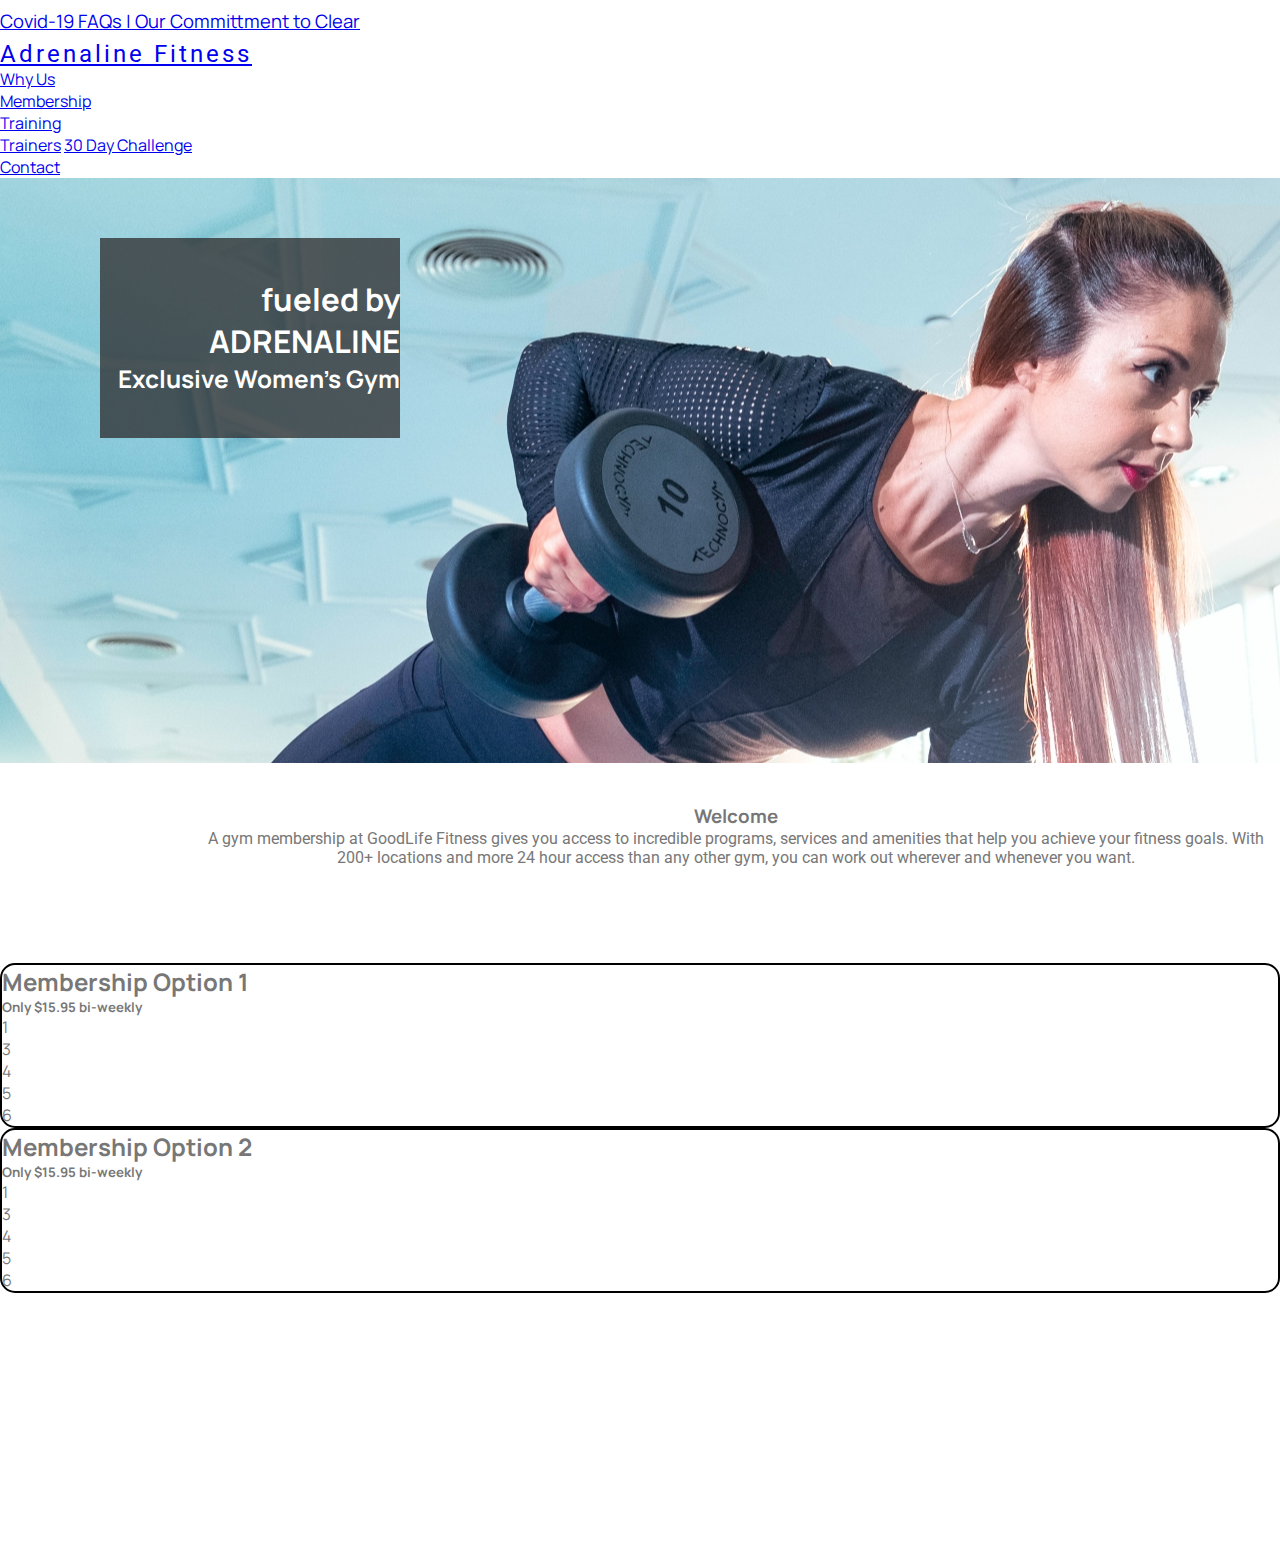
==== index.html @ 0cd03816 "Finished styling and responsive design for alert" ====
<!DOCTYPE html>
<html lang="en">
<head>
  <title>Bootstrap Example</title>
  <meta charset="utf-8">
  <meta name="viewport" content="width=device-width, initial-scale=1">
  <link rel="stylesheet" href="https://cdn.jsdelivr.net/npm/bootstrap@4.6.0/dist/css/bootstrap.min.css" integrity="sha384-B0vP5xmATw1+K9KRQjQERJvTumQW0nPEzvF6L/Z6nronJ3oUOFUFpCjEUQouq2+l" crossorigin="anonymous">
  <link rel="stylesheet" href="https://use.fontawesome.com/releases/v5.15.2/css/all.css" integrity="sha384-vSIIfh2YWi9wW0r9iZe7RJPrKwp6bG+s9QZMoITbCckVJqGCCRhc+ccxNcdpHuYu" crossorigin="anonymous">
  <link rel="stylesheet" href="css/style.css">
</head>



<body>
  <header>
    
<!-- Alert -->
    <div class="container-fluid alert alert-light bg-white w-100 m-0" style= "position: relative; font-size: 115%; height: 40px; border: 0; border-radius: 0;" role="alert">
      <a href="#" class="text-dark w-100" style="text-align: center; font-size: 100%; position: absolute; top: 20%;">Covid-19 FAQs <span class="d-none d-lg-inline">| Our Committment to Clear</span></a>
    </div>
    

<!-- nav -->
      <div class="container-flex">
        <nav class="navbar navbar-expand-lg navbar-dark bg-dark">
          <a class="navbar-brand text-uppercase" id="logo" href="index.html">Adrenaline Fitness</a>
          <button class="navbar-toggler" type="button" data-toggle="collapse" data-target="#navbarNavDropdown" aria-controls="navbarNavDropdown" aria-expanded="false" aria-label="Toggle navigation">
            <span class="navbar-toggler-icon"></span>
          </button>
             <div class="collapse navbar-collapse mr-2 justify-content-end align-items-center hover" id="navbarNavDropdown">
              <ul class="navbar-nav ">
                <li class="nav-item">
                  <a class="nav-link" href="about.html">Why Us</a>
                </li>
                <li class="nav-item">
                  <a class="nav-link" href="membership.html">Membership</a>
                </li>
                <li class="nav-item dropdown">
                  <a class="nav-link dropdown-toggle" href="#" id="navbarDropdownMenuLink" role="button" data-toggle="dropdown" aria-haspopup="true" aria-expanded="false">
                    Training
                  </a>
                  <div class="dropdown-menu" aria-labelledby="navbarDropdownMenuLink">
                    <a class="dropdown-item" href="#">Trainers</a>
                    <a class="dropdown-item" href="#">30 Day Challenge</a>
                  </div>
                </li>
                <li class="nav-item">
                  <a class="nav-link" href="contact.html">Contact</a>
                </li> 
          <!-- Add active classes when build other pages so there is a line underneath current page -->
              </ul>
            </div>
          </div>
        </nav>
      </div>
<!-- /. nav -->
</header>



 <!-- callout -->
 <section>
    <div id=hero-outer>
      <div id="hero-image">
    </div>
    <div id="cover-text">
        <h2 id="cover-text-1">fueled by <br> <span style="text-transform: uppercase;">Adrenaline</span></h2>
        <h3 id="cover-text-2">Exclusive Women's Gym</h3>
    </div>
  </section>
<!-- /. callout -->


<!-- Coloured banner with inspired message - who we are social media presence -->
<section class="bg-primary" style="height: 200px; position: relative;">
  <div class="w-75 m-auto" style="height:150; text-align: center; position: absolute; top: 20%; left: 15%">
    <h3>Welcome</h3>
    <p>A gym membership at GoodLife Fitness gives you access to incredible programs, services and amenities that help you achieve your fitness goals. 
       With 200+ locations and more 24 hour access than any other gym, you can work out wherever and whenever you want.</p>
  </div>
</section>


  
  <section class="bg-success" style="height: 400px;">
  <div class="container">
    <div class="row justify-content-center">
      <div class="col-sm-5 py-3 px-lg-5 my-5  mx-3 bg-light text-black" style="border: 2px solid black; border-radius: 15px;">
          <h2>Membership Option 1</h2>
          <h5>Only <span class="text-danger">$15.95</span> bi-weekly</h5>
          <ul>
            <li>1</li>
            <li>3</li>
            <li>4</li>
            <li>5</li>
            <li>6</li>
          </ul>
      </div>
      <div class="col-sm-5 mx-3 py-3 my-5 px-lg-5 bg-warning text-white" style="border: 2px solid black; border-radius: 15px;">
        <h2>Membership Option 2</h2>
        <h5>Only <span class="text-danger">$15.95</span> bi-weekly</h5>
        <ul>
          <li>1</li>
          <li>3</li>
          <li>4</li>
          <li>5</li>
          <li>6</li>
        </ul>
      </div>
    </div>
  </div>

  <!-- <div class="w-50 bg-dark d-inline" style="height: 400;">
    <h2>Hello</h2>
  </div> -->
</section>


</main>




<footer>
  <div id="footer" class="bg-dark">
          <div class="text-center" style="margin-top: 4.5rem;">
              <a href="http://www.twitter.com" class="_blank"><i class="fab fa-twitter mr-5 ml- 5 text-white d-inline fa-2x"></i></a>
              <a href="http://www.facebook.com" class="_blank"><i class="fab fa-facebook mr-5 ml-5 text-white d-inline fa-2x"></i></a>
              <a href="http://www.instagram.com" class="_blank"><i class="fab fa-instagram mr-5 ml-5 text-white d-inline fa-2x"></i></a>
           </div>
        </div>
      </div>
    </div>
</footer>


<script src="https://cdn.jsdelivr.net/npm/bootstrap@4.6.0/dist/js/bootstrap.bundle.min.js" integrity="sha384-Piv4xVNRyMGpqkS2by6br4gNJ7DXjqk09RmUpJ8jgGtD7zP9yug3goQfGII0yAns" crossorigin="anonymous"></script>
</body>
</html>
---- css/style.css ----
@import url('https://fonts.googleapis.com/css2?family=Manrope&family=Roboto&display=swap');



header, section, footer, aside, nav, main, article, figure { 
    display: block; 
}
 
* {
    margin: 0;
    padding: 0;
    border: 0;
    box-sizing: border-box;  
}

body {
    font-family: 'Manrope', sans-serif;
    color: #777777;
    /* background-color: green; */
}

p {
    font-family: roboto, sans-serif;
}




/* Navbar */
#logo {
    letter-spacing: 3px;
    font-size: 150%;
    font-family: 'Roboto', sans-serif; 
}

.hover a:hover {
    border-bottom: 1px solid #777777;
}

.active {
    border-bottom: 1px solid #777777;
}


/* Footer */

#footer {
    /* height: 136.653px; */
    height: 200px;
    padding: 8px 16px;
}


/* Index Page */

#hero-image{
    height: 585px;
    width: 100%;
    background: url("../assets/images/hero-img1.jpg") no-repeat center center;

    animation-name: hero-zoom;
    animation-duration: 7s;
    animation-fill-mode: forwards;
}

#hero-outer {
    height: 585px;
    width: 100%;
    overflow: hidden;
    position: relative;
}

@keyframes hero-zoom {
    from {
        transform: scale(1)
    }
    to {
        transform: scale(1.1)
    }
}

#cover-text, #color-text h2 {
   color:#ffffff;
}

#cover-text {
   font-size: 130%;
   font-family: 'Manrope', sans-serif;
   text-align: end;
   width: 300px;
   height: 200px;

   padding-top: 40px;
   padding-left: 10px;

   background-color: rgba(37, 32, 32, 0.7);

   top: 60px;
   left: 100px;

   position: absolute;
    
} 

/* About Page */

#about-img{
    height: 350px;
    width: 100%;
    background: url("../assets/images/contact-img6.jpg") no-repeat center center;
}
    /* Contact Page */

#contact-img {
    height: 350px;
    width: 100%;
    background: url("../assets/images/contact-img7.jpg") no-repeat center center;
    /* opacity: 0.5; */    
} 

.carousel-item {
    height: 20rem;
    position: relative;
}

.carousel-container {
    text-align: center;
    position: absolute;
    bottom: 0;
    left: 0;
    right: 0;
    padding-bottom: 90px;
}

.carousel-indicators {
    margin-bottom: 2.5rem;
}

.contact-info {
    position: relative;
}
  
.modal-btn-center {
    margin: 0;
    position: absolute;
    top: 50%;
    left: 50%;
    -ms-transform: translate(-50%, -50%);
    transform: translate(-50%, -50%);
  }

/* Membership */

.list-size {
    font-size: 1.5rem;
    list-style-type: none;
}

.list-margins {
    margin-left: 5px;
    margin-right: 5px;
}

.icon-target {
    margin-right: 15px;
}

.list-headers {
    margin-bottom: 30px;
}
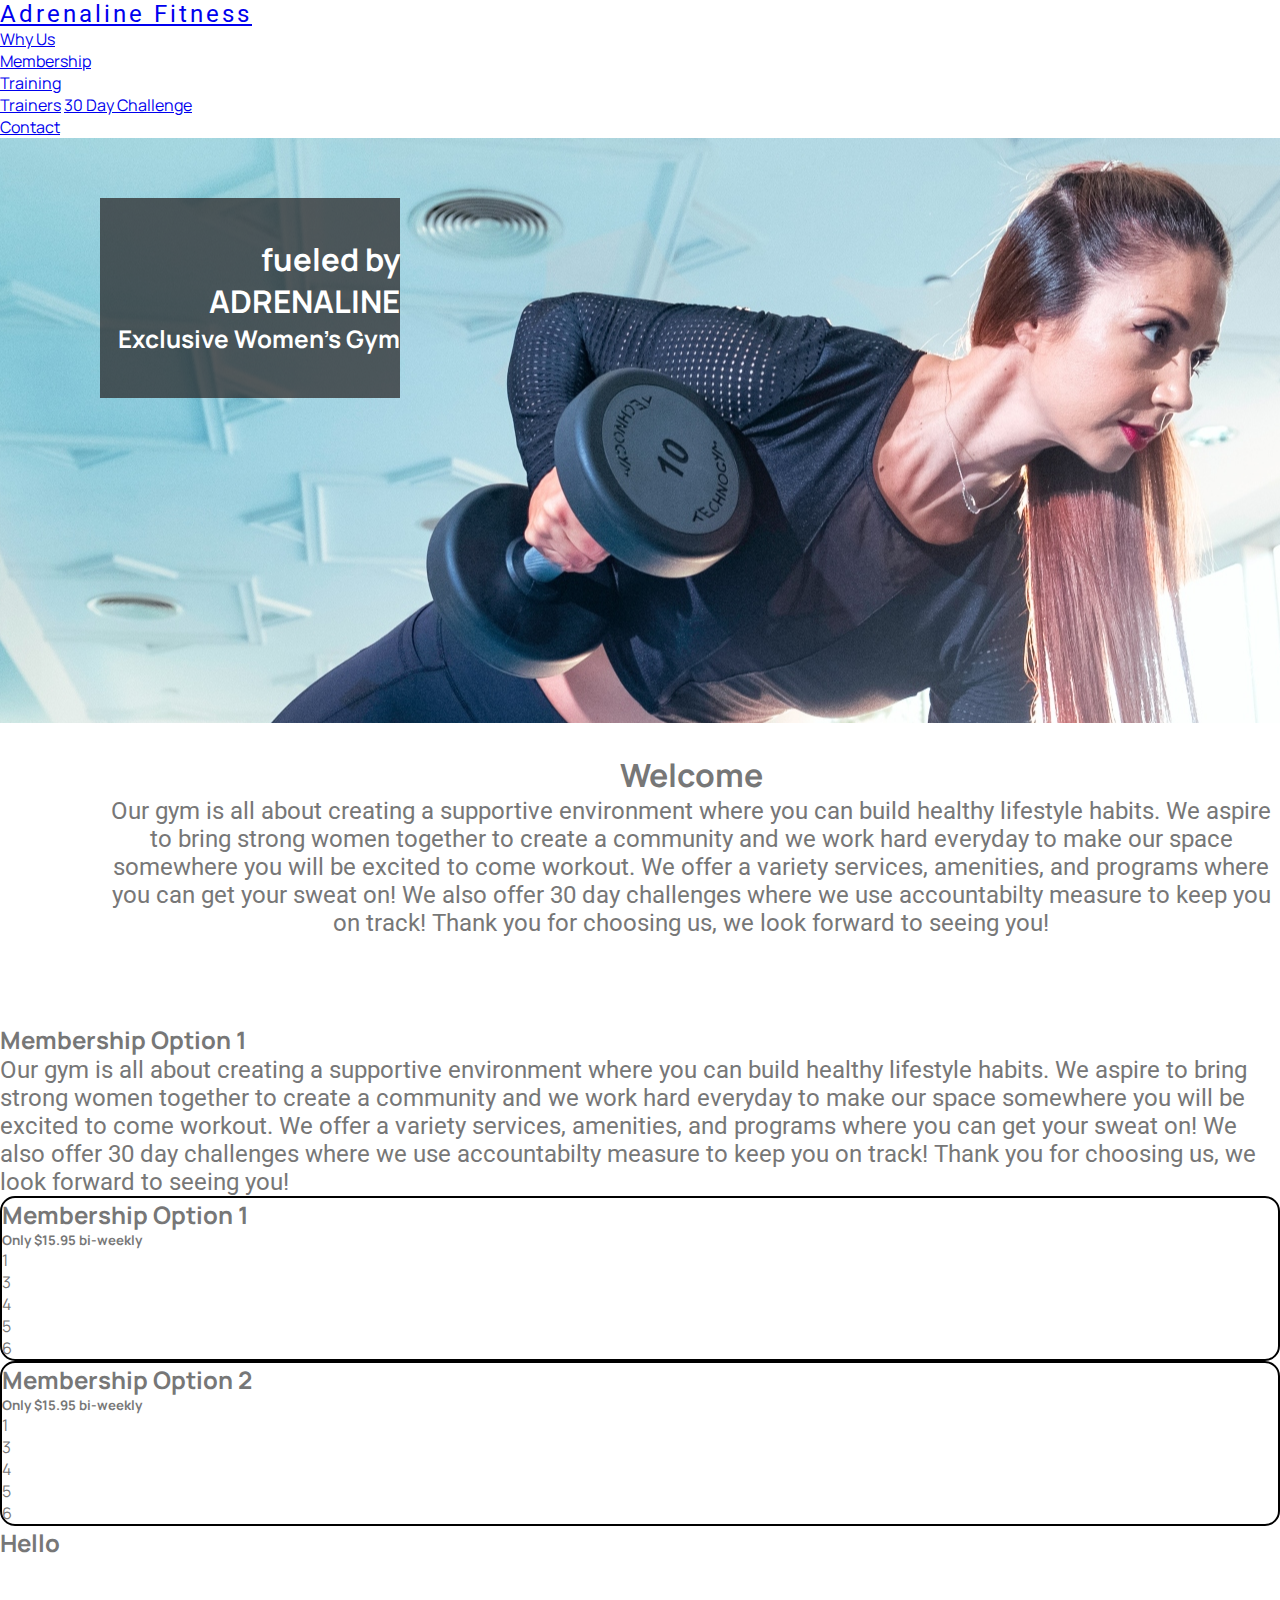
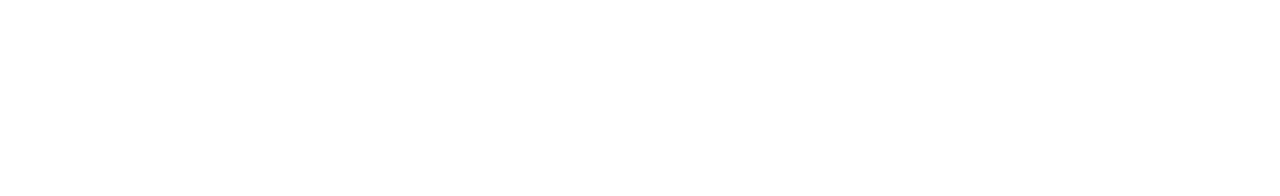
==== commit 335e4745: "Working on a page overflow bug." ====
--- a/index.html
+++ b/index.html
@@ -15,9 +15,9 @@
   <header>
     
 <!-- Alert -->
-    <div class="container-fluid alert alert-light bg-white w-100 m-0" style= "position: relative; font-size: 115%; height: 40px; border: 0; border-radius: 0;" role="alert">
+    <!-- <div class="container-fluid alert alert-light bg-white w-100 m-0" style= "position: relative; font-size: 115%; height: 40px; border: 0; border-radius: 0;" role="alert">
       <a href="#" class="text-dark w-100" style="text-align: center; font-size: 100%; position: absolute; top: 20%;">Covid-19 FAQs <span class="d-none d-lg-inline">| Our Committment to Clear</span></a>
-    </div>
+    </div>  -->
     
 
 <!-- nav -->
@@ -46,20 +46,21 @@
                 </li>
                 <li class="nav-item">
                   <a class="nav-link" href="contact.html">Contact</a>
-                </li> 
-          <!-- Add active classes when build other pages so there is a line underneath current page -->
+                </li>           
               </ul>
             </div>
           </div>
         </nav>
       </div>
+          <!-- Add active classes when build other pages so there is a line underneath current page -->
+     
 <!-- /. nav -->
 </header>
 
 
 
  <!-- callout -->
- <section>
+  <section>
     <div id=hero-outer>
       <div id="hero-image">
     </div>
@@ -67,22 +68,42 @@
         <h2 id="cover-text-1">fueled by <br> <span style="text-transform: uppercase;">Adrenaline</span></h2>
         <h3 id="cover-text-2">Exclusive Women's Gym</h3>
     </div>
-  </section>
+  </section> 
 <!-- /. callout -->
 
 
 <!-- Coloured banner with inspired message - who we are social media presence -->
-<section class="bg-primary" style="height: 200px; position: relative;">
-  <div class="w-75 m-auto" style="height:150; text-align: center; position: absolute; top: 20%; left: 15%">
-    <h3>Welcome</h3>
-    <p>A gym membership at GoodLife Fitness gives you access to incredible programs, services and amenities that help you achieve your fitness goals. 
-       With 200+ locations and more 24 hour access than any other gym, you can work out wherever and whenever you want.</p>
+ <section class="bg-primary" style="height: 300px; position: relative;">
+  <div class="col-sm-10" style="height:150; text-align: center; position: absolute; top: 10%; left: 8%;">
+    <div class="row">
+      <h1 class="col-text-white mb-3">Welcome</h1>
+    </div>
+    <p class="text-white w-100" style="font-size: 1.5rem;">Our gym is all about creating a supportive environment where you can build healthy lifestyle habits. We aspire to bring strong women together to create a community 
+       and we work hard everyday to make our space somewhere you will be excited to come workout. We offer a variety services, amenities, and programs where you can get your 
+       sweat on! We also offer 30 day challenges where we use accountabilty measure to keep you on track! Thank you for choosing us, we look forward to seeing you!
+       </p>
   </div>
-</section>
+</section> 
 
 
+                  
+
+<section class="container-fluid">
+   <div class="row bg-primary">
+    <div class="col-sm-12 text-center">
+      <h2>Membership Option 1</h2>
+    </div>
+    <div class="col-sm-12 text-center">
+       <p class="text-white" style="font-size: 1.5rem;">Our gym is all about creating a supportive environment where you can build healthy lifestyle habits. We aspire to bring strong women together to create a community 
+          and we work hard everyday to make our space somewhere you will be excited to come workout. We offer a variety services, amenities, and programs where you can get your 
+          sweat on! We also offer 30 day challenges where we use accountabilty measure to keep you on track! Thank you for choosing us, we look forward to seeing you!
+        </p>
+    </div>
+  </div>
+</section> 
+
   
-  <section class="bg-success" style="height: 400px;">
+<section class="bg-success" style="height: 400px;">
   <div class="container">
     <div class="row justify-content-center">
       <div class="col-sm-5 py-3 px-lg-5 my-5  mx-3 bg-light text-black" style="border: 2px solid black; border-radius: 15px;">
@@ -108,11 +129,11 @@
         </ul>
       </div>
     </div>
-  </div>
+  </div>  
 
-  <!-- <div class="w-50 bg-dark d-inline" style="height: 400;">
-    <h2>Hello</h2>
-  </div> -->
+   <div class="w-50 bg-dark d-inline" style="height: 400;">
+    <h2>Hello</h2> 
+  </div>  
 </section>
 
 
@@ -120,13 +141,12 @@
 
 
 
-
 <footer>
-  <div id="footer" class="bg-dark">
-          <div class="text-center" style="margin-top: 4.5rem;">
-              <a href="http://www.twitter.com" class="_blank"><i class="fab fa-twitter mr-5 ml- 5 text-white d-inline fa-2x"></i></a>
-              <a href="http://www.facebook.com" class="_blank"><i class="fab fa-facebook mr-5 ml-5 text-white d-inline fa-2x"></i></a>
-              <a href="http://www.instagram.com" class="_blank"><i class="fab fa-instagram mr-5 ml-5 text-white d-inline fa-2x"></i></a>
+  <div id="footer" class="container-fluid bg-dark p-0">
+          <div class="container-fluid text-center px-0" id="footer-container">
+              <a href="http://www.twitter.com" target="_blank"><i class="fab fa-twitter mx-4 text-white d-inline fa-2x"></i></a>
+              <a href="http://www.facebook.com" target="_blank"><i class="fab fa-facebook mx-4 text-white d-inline fa-2x"></i></a>
+              <a href="http://www.instagram.com" target="_blank"><i class="fab fa-instagram mx-4 text-white d-inline fa-2x"></i></a>
            </div>
         </div>
       </div>
@@ -134,6 +154,9 @@
 </footer>
 
 
-<script src="https://cdn.jsdelivr.net/npm/bootstrap@4.6.0/dist/js/bootstrap.bundle.min.js" integrity="sha384-Piv4xVNRyMGpqkS2by6br4gNJ7DXjqk09RmUpJ8jgGtD7zP9yug3goQfGII0yAns" crossorigin="anonymous"></script>
+
+
+
+<!-- <script src="https://cdn.jsdelivr.net/npm/bootstrap@4.6.0/dist/js/bootstrap.bundle.min.js" integrity="sha384-Piv4xVNRyMGpqkS2by6br4gNJ7DXjqk09RmUpJ8jgGtD7zP9yug3goQfGII0yAns" crossorigin="anonymous"></script> -->
 </body>
 </html>--- a/css/style.css
+++ b/css/style.css
@@ -17,6 +17,7 @@
     font-family: 'Manrope', sans-serif;
     color: #777777;
     /* background-color: green; */
+    
 }
 
 p {
@@ -48,7 +49,14 @@
     /* height: 136.653px; */
     height: 200px;
     padding: 8px 16px;
+    position: relative;
 }
+
+#footer-container {
+    position: absolute;
+    top: 40%;;
+}
+
 
 
 /* Index Page */
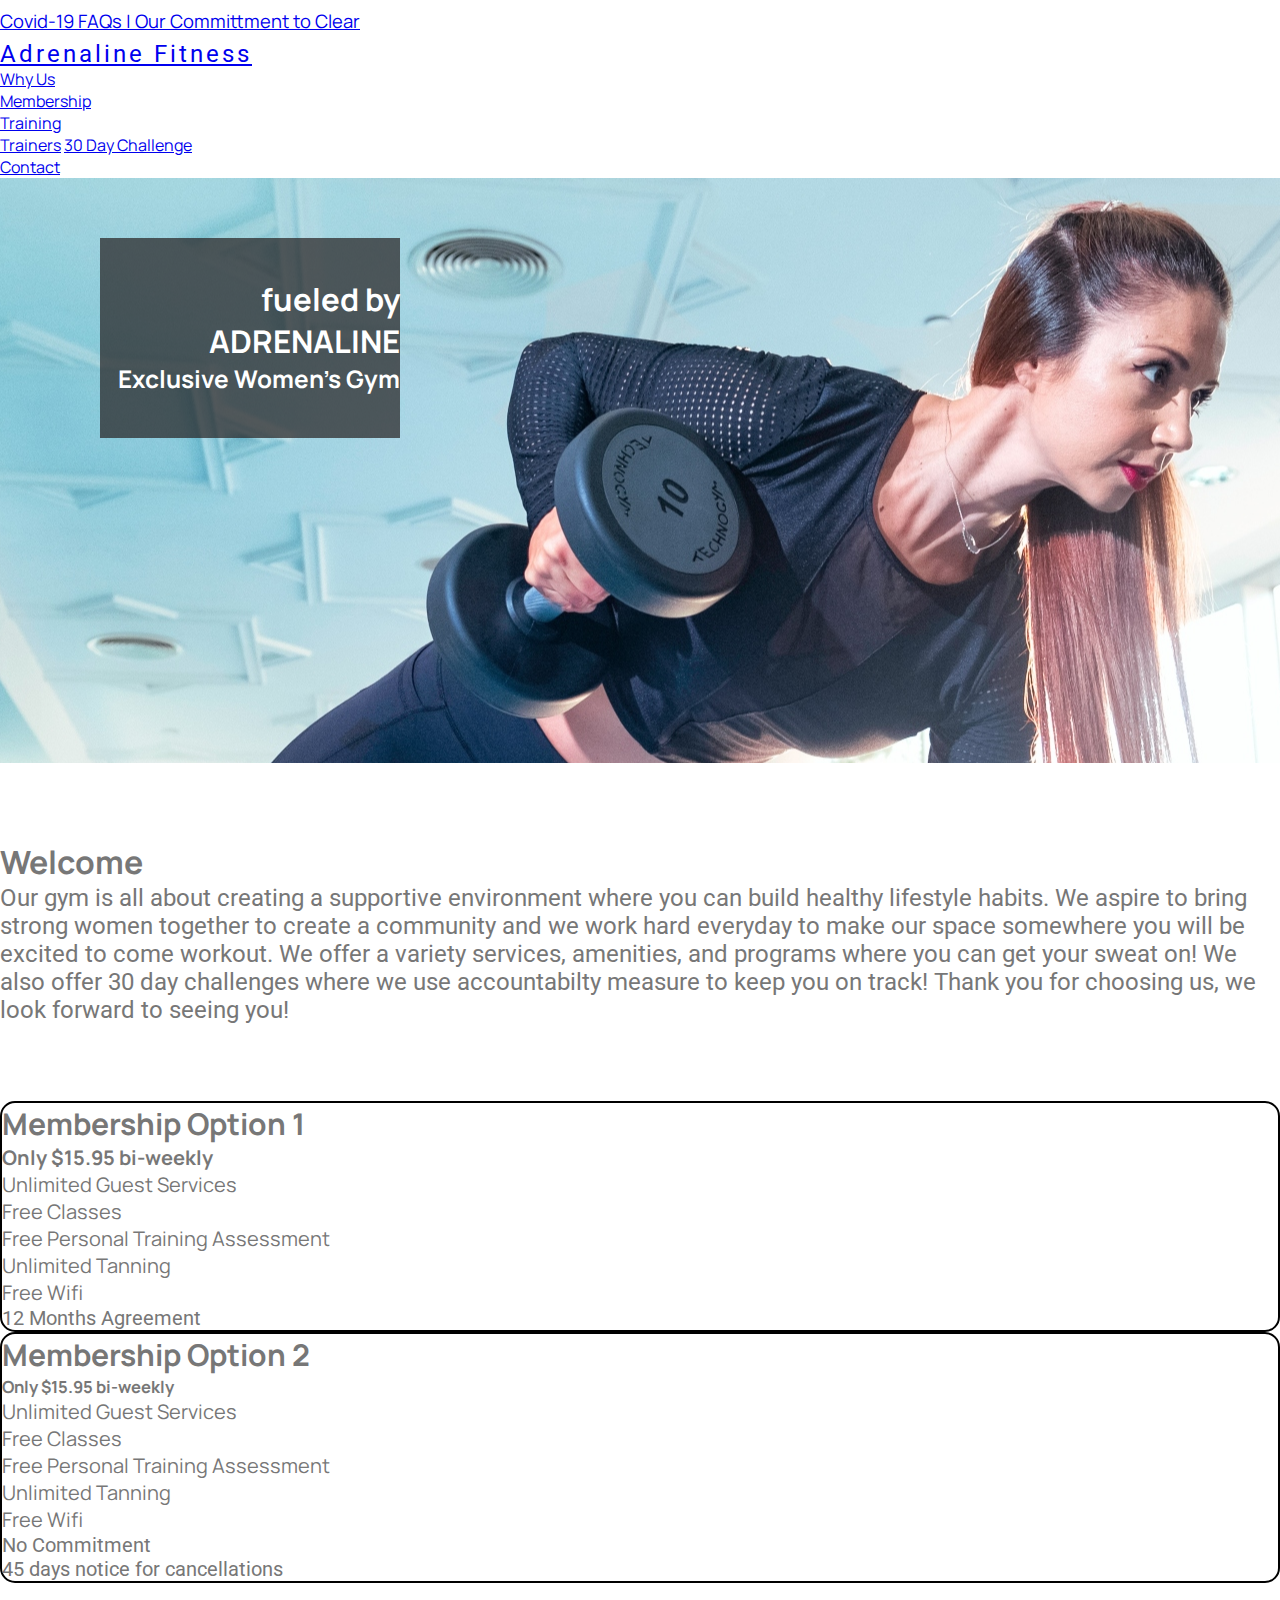
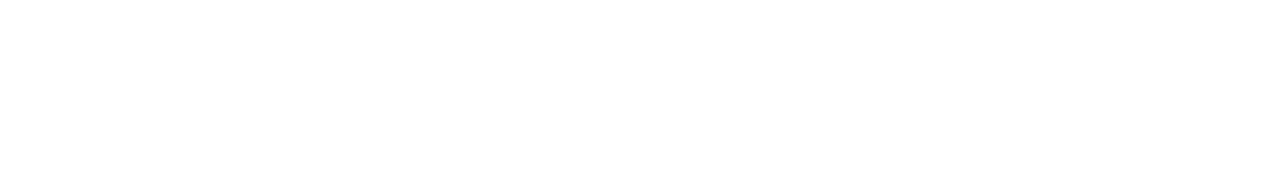
==== commit 8950d77a: "I began working on responsive design, fixed the y-overflow, and filled in content" ====
--- a/index.html
+++ b/index.html
@@ -15,9 +15,11 @@
   <header>
     
 <!-- Alert -->
-    <!-- <div class="container-fluid alert alert-light bg-white w-100 m-0" style= "position: relative; font-size: 115%; height: 40px; border: 0; border-radius: 0;" role="alert">
+    <div class="container">
+    <div class="alert alert-light bg-white w-100 m-0" style= "position: relative; font-size: 115%; height: 40px; border: 0; border-radius: 0;" role="alert">
       <a href="#" class="text-dark w-100" style="text-align: center; font-size: 100%; position: absolute; top: 20%;">Covid-19 FAQs <span class="d-none d-lg-inline">| Our Committment to Clear</span></a>
-    </div>  -->
+    </div>  
+  </div>
     
 
 <!-- nav -->
@@ -73,27 +75,27 @@
 
 
 <!-- Coloured banner with inspired message - who we are social media presence -->
- <section class="bg-primary" style="height: 300px; position: relative;">
+ <!-- <section class="bg-primary" style="height: 300px; position: relative;">
   <div class="col-sm-10" style="height:150; text-align: center; position: absolute; top: 10%; left: 8%;">
     <div class="row">
-      <h1 class="col-text-white mb-3">Welcome</h1>
+      <h1 class="col-text-white mb-3 text-center">Welcome</h1>
     </div>
     <p class="text-white w-100" style="font-size: 1.5rem;">Our gym is all about creating a supportive environment where you can build healthy lifestyle habits. We aspire to bring strong women together to create a community 
        and we work hard everyday to make our space somewhere you will be excited to come workout. We offer a variety services, amenities, and programs where you can get your 
        sweat on! We also offer 30 day challenges where we use accountabilty measure to keep you on track! Thank you for choosing us, we look forward to seeing you!
        </p>
   </div>
-</section> 
+</section>  -->
 
 
-                  
-
+              
+<!-- Description Banner -->
 <section class="container-fluid">
-   <div class="row bg-primary">
-    <div class="col-sm-12 text-center">
-      <h2>Membership Option 1</h2>
+   <div class="row bg-primary justify-content-center">
+    <div class="d-none d-md-block col-10  text-center mb-2" style="margin-top: 6%;">
+      <h1>Welcome</h1>
     </div>
-    <div class="col-sm-12 text-center">
+    <div class="col-sm-10 text-center mt-2 description-media-query" style="margin-bottom: 6%;">
        <p class="text-white" style="font-size: 1.5rem;">Our gym is all about creating a supportive environment where you can build healthy lifestyle habits. We aspire to bring strong women together to create a community 
           and we work hard everyday to make our space somewhere you will be excited to come workout. We offer a variety services, amenities, and programs where you can get your 
           sweat on! We also offer 30 day challenges where we use accountabilty measure to keep you on track! Thank you for choosing us, we look forward to seeing you!
@@ -102,7 +104,38 @@
   </div>
 </section> 
 
-  
+  <!-- Membership Pricing -->
+
+  <section class="bg-success">
+    <div class="container">
+      <div class="row justify-content-center">
+        <div class="col-sm-5 py-3 px-lg-5 my-5 mx-3 bg-light text-black membership-pricing-text" style="border: 2px solid black; border-radius: 15px;">
+            <h2>Membership Option 1</h2>
+            <h4>Only <span class="text-danger">$15.95</span> bi-weekly</h5>
+            <ul class="mt-4">
+              <li>Unlimited Guest Services</li>
+              <li>Free Classes</li>
+              <li>Free Personal Training Assessment</li>
+              <li>Unlimited Tanning</li>
+              <li>Free Wifi</li>
+            </ul>
+            <p class="text-danger text-center mt-5">12 Months Agreement</p>
+        </div>
+        <div class="col-sm-5 mx-3 py-3 my-5 px-lg-5 bg-warning text-white membership-pricing-text" style="border: 2px solid black; border-radius: 15px;">
+          <h2>Membership Option 2</h2>
+          <h5>Only <span class="text-danger">$15.95</span> bi-weekly</h5>
+          <ul class="mt-4">
+            <li>Unlimited Guest Services</li>
+            <li>Free Classes</li>
+            <li>Free Personal Training Assessment</li>
+            <li>Unlimited Tanning</li>
+            <li>Free Wifi</li>
+          </ul>
+          <p class="text-danger text-center">No Commitment<br>45 days notice for cancellations</p>
+        </div>
+      </div>
+    </div> 
+<!-- 
 <section class="bg-success" style="height: 400px;">
   <div class="container">
     <div class="row justify-content-center">
@@ -129,10 +162,10 @@
         </ul>
       </div>
     </div>
-  </div>  
+  </div>   -->
 
-   <div class="w-50 bg-dark d-inline" style="height: 400;">
-    <h2>Hello</h2> 
+   <!-- <div class="w-50 bg-dark d-inline" style="height: 400;">
+    <h2>Hello</h2>  -->
   </div>  
 </section>
 
--- a/css/style.css
+++ b/css/style.css
@@ -110,6 +110,10 @@
     
 } 
 
+.membership-pricing-text {
+    font-size: 1.25rem;
+}
+
 /* About Page */
 
 #about-img{
@@ -148,14 +152,6 @@
     position: relative;
 }
   
-.modal-btn-center {
-    margin: 0;
-    position: absolute;
-    top: 50%;
-    left: 50%;
-    -ms-transform: translate(-50%, -50%);
-    transform: translate(-50%, -50%);
-  }
 
 /* Membership */
 
@@ -176,3 +172,26 @@
 .list-headers {
     margin-bottom: 30px;
 }
+
+/* Contact */
+.roboto-font {
+    font-family: roboto, sans-serif;
+}
+
+
+/* Media Queries */
+/* NOT WORKING RIGHT - CHECK LATER */
+/* Figure out contact page */
+@media only screen and (max-width: 690px) {
+    .contact-media-query {
+        text-align: center;
+        padding-left: 0; !important      
+    }
+  }
+
+  /* Figure out descrption in home page  */
+  @media only screen and (max-width: 690px) {
+     .description-media-query {}
+        margin-top: 15%;  
+    }
+  }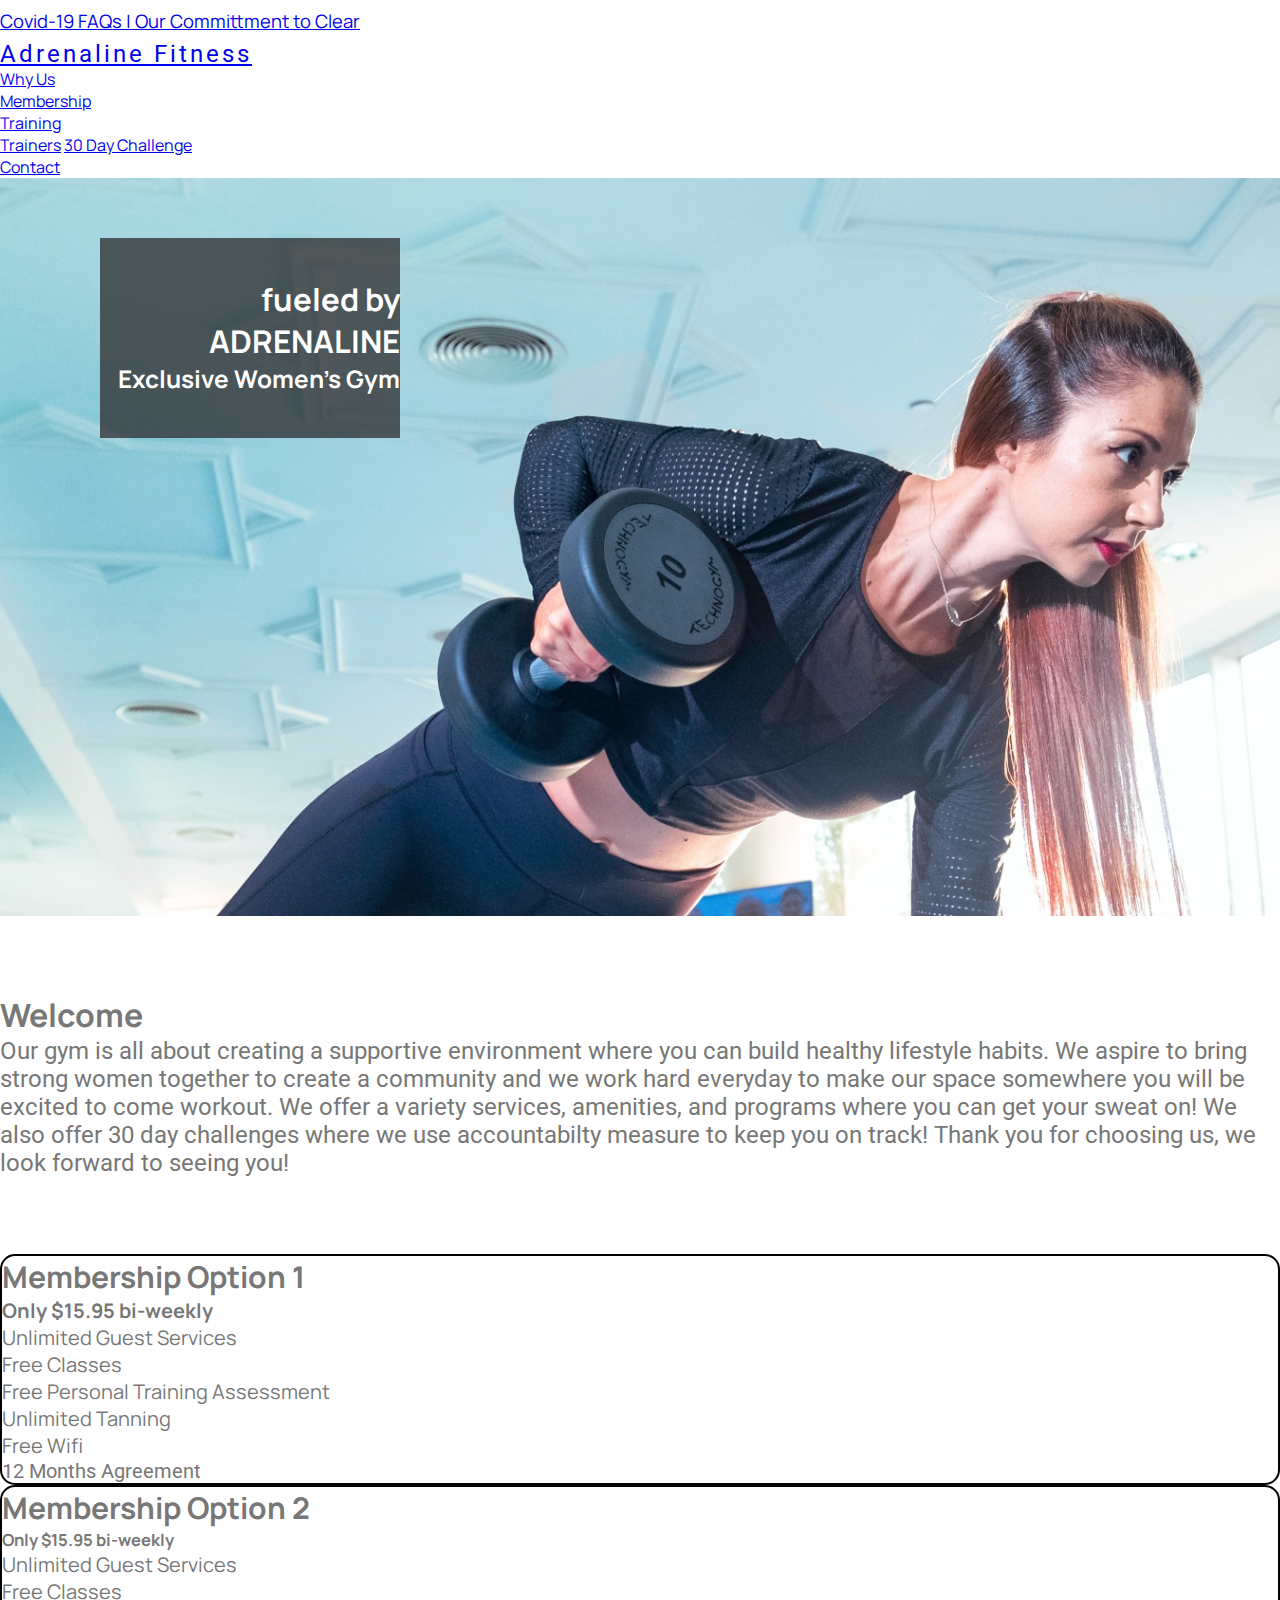
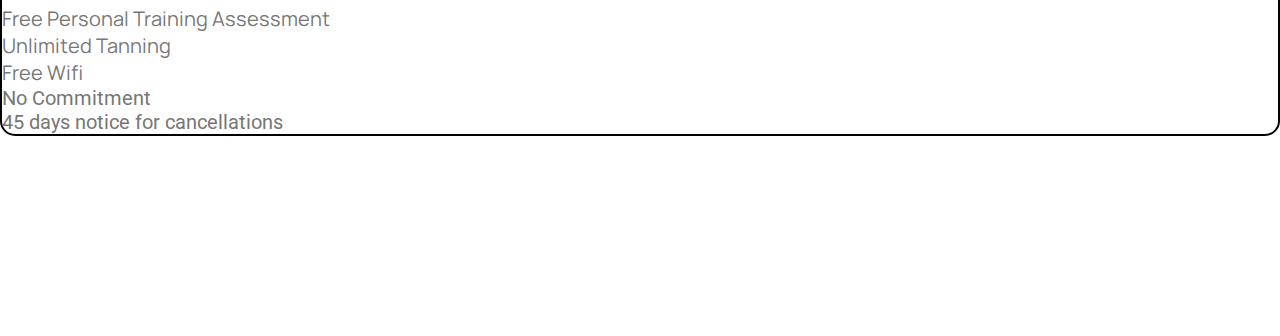
==== commit 4f49c47d: "Worked more on responsive design" ====
--- a/index.html
+++ b/index.html
@@ -95,8 +95,8 @@
     <div class="d-none d-md-block col-10  text-center mb-2" style="margin-top: 6%;">
       <h1>Welcome</h1>
     </div>
-    <div class="col-sm-10 text-center mt-2 description-media-query" style="margin-bottom: 6%;">
-       <p class="text-white" style="font-size: 1.5rem;">Our gym is all about creating a supportive environment where you can build healthy lifestyle habits. We aspire to bring strong women together to create a community 
+    <div class="col-sm-10 text-center mt-2 description-media-query description-paragraph" style="margin-bottom: 6%;">
+       <p class="text-white">Our gym is all about creating a supportive environment where you can build healthy lifestyle habits. We aspire to bring strong women together to create a community 
           and we work hard everyday to make our space somewhere you will be excited to come workout. We offer a variety services, amenities, and programs where you can get your 
           sweat on! We also offer 30 day challenges where we use accountabilty measure to keep you on track! Thank you for choosing us, we look forward to seeing you!
         </p>
@@ -109,10 +109,10 @@
   <section class="bg-success">
     <div class="container">
       <div class="row justify-content-center">
-        <div class="col-sm-5 py-3 px-lg-5 my-5 mx-3 bg-light text-black membership-pricing-text" style="border: 2px solid black; border-radius: 15px;">
+        <div class="col-sm-12 col-md-5 py-3 px-lg-5 my-5 mx-3 bg-light text-black membership-pricing-text" style="border: 2px solid black; border-radius: 15px;">
             <h2>Membership Option 1</h2>
             <h4>Only <span class="text-danger">$15.95</span> bi-weekly</h5>
-            <ul class="mt-4">
+            <ul class="mt-4 ml-4">
               <li>Unlimited Guest Services</li>
               <li>Free Classes</li>
               <li>Free Personal Training Assessment</li>
@@ -121,10 +121,10 @@
             </ul>
             <p class="text-danger text-center mt-5">12 Months Agreement</p>
         </div>
-        <div class="col-sm-5 mx-3 py-3 my-5 px-lg-5 bg-warning text-white membership-pricing-text" style="border: 2px solid black; border-radius: 15px;">
+        <div class="col-sm-12 col-md-5 mx-3 py-3 mb-5 my-md-5 px-lg-5 pt-0 bg-warning text-white membership-pricing-text" style="border: 2px solid black; border-radius: 15px;">
           <h2>Membership Option 2</h2>
           <h5>Only <span class="text-danger">$15.95</span> bi-weekly</h5>
-          <ul class="mt-4">
+          <ul class="mt-sm-4 ml-4">
             <li>Unlimited Guest Services</li>
             <li>Free Classes</li>
             <li>Free Personal Training Assessment</li>
--- a/css/style.css
+++ b/css/style.css
@@ -62,9 +62,10 @@
 /* Index Page */
 
 #hero-image{
-    height: 585px;
+    height: 82vh;
     width: 100%;
     background: url("../assets/images/hero-img1.jpg") no-repeat center center;
+    background-size: cover;
 
     animation-name: hero-zoom;
     animation-duration: 7s;
@@ -72,7 +73,7 @@
 }
 
 #hero-outer {
-    height: 585px;
+    min-height: 585px; 
     width: 100%;
     overflow: hidden;
     position: relative;
@@ -117,23 +118,39 @@
 /* About Page */
 
 #about-img{
-    height: 350px;
+    display: grid;
+    height: 400px;
+    min-width: 350px;
+    background: url("../assets/images/about-img-try3.jpg") no-repeat center center;
+    background-size: cover;
+}
+
+.commitment {
+    border: 2px solid black;
+    margin:5 3;
+    padding-top: 10%;
+    padding-bottom: 10%;
+    padding-left: 100%;
+    padding-right: 100%;
+}
+
+blockquote {
+    font-size: 20px;
+  }
+
+    /* Contact Page */
+
+#contact-img {
+    height: 390px;
     width: 100%;
-    background: url("../assets/images/contact-img6.jpg") no-repeat center center;
-}
-    /* Contact Page */
-
-#contact-img {
-    height: 350px;
-    width: 100%;
-    background: url("../assets/images/contact-img7.jpg") no-repeat center center;
-    /* opacity: 0.5; */    
+    background: url("../assets/images/contact-img30.jpg") no-repeat top right;
+    background-size: cover;
 } 
-
-.carousel-item {
-    height: 20rem;
-    position: relative;
-}
+ 
+ .carousel-item {
+    height: 30rem;
+    position: relative;
+}  
 
 .carousel-container {
     text-align: center;
@@ -141,17 +158,20 @@
     bottom: 0;
     left: 0;
     right: 0;
-    padding-bottom: 90px;
-}
-
-.carousel-indicators {
-    margin-bottom: 2.5rem;
-}
+    padding-bottom: 10%;
+    font-size: 18px;
+    vertical-align: middle;
+} 
+
+
 
 .contact-info {
     position: relative;
 }
-  
+
+.roboto-font {
+    font-family: roboto, sans-serif;
+}
 
 /* Membership */
 
@@ -173,10 +193,6 @@
     margin-bottom: 30px;
 }
 
-/* Contact */
-.roboto-font {
-    font-family: roboto, sans-serif;
-}
 
 
 /* Media Queries */
@@ -190,8 +206,25 @@
   }
 
   /* Figure out descrption in home page  */
-  @media only screen and (max-width: 690px) {
+  /* @media only screen and (max-width: 690px) {
      .description-media-query {}
         margin-top: 15%;  
     }
-  }+  } */
+
+ 
+
+  @media (max-width: 690px){
+    
+    .description-paragraph {
+        font-size: 1rem;
+        margin-top: 10% !important;
+    }
+  } 
+
+   @media (min-width: 800px){
+    .description-paragraph {
+        font-size: 1.5rem;
+    
+    }
+  } 
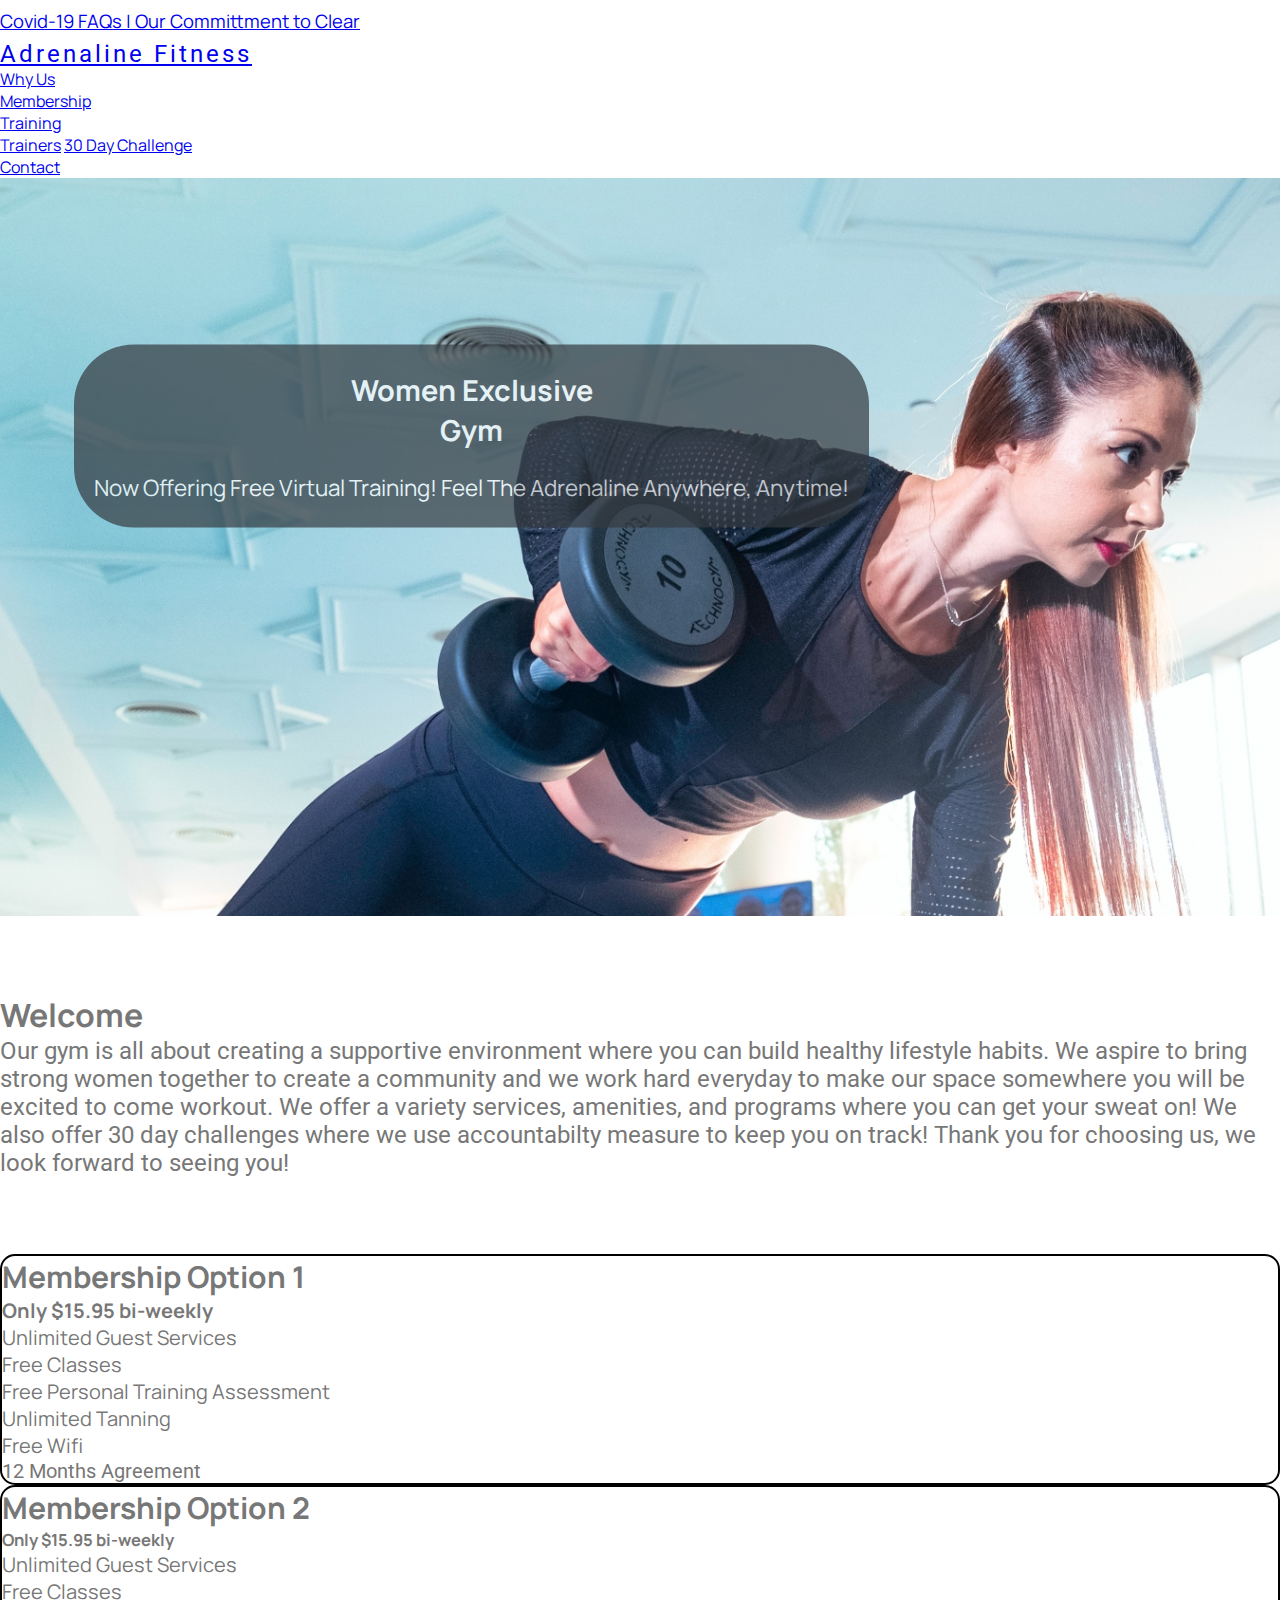
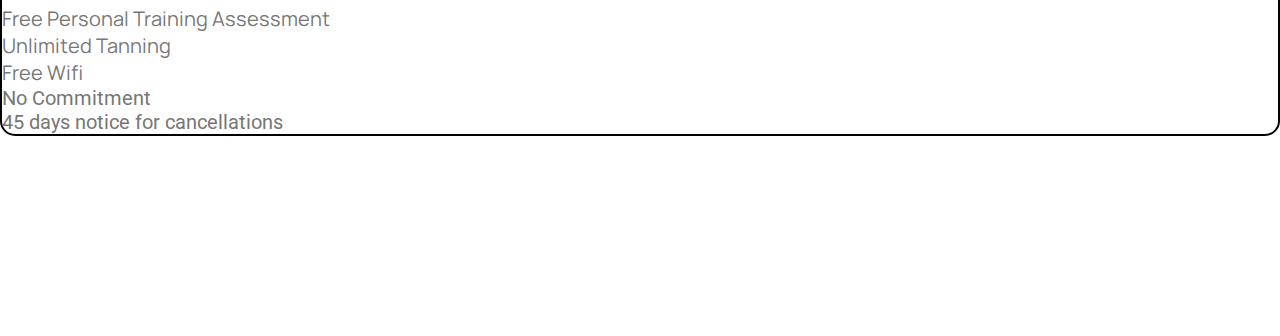
==== commit 5fe1a514: "Lots of responsive design, worked out header text, pricing, carousel" ====
--- a/index.html
+++ b/index.html
@@ -66,27 +66,35 @@
     <div id=hero-outer>
       <div id="hero-image">
     </div>
+    <!-- <div class="container-fluid">
+      <div class="row">
+        <div class="co-4 bg-dark"></div>
+      </div>
+    </div> -->
+    <div class="relative">
     <div id="cover-text">
-        <h2 id="cover-text-1">fueled by <br> <span style="text-transform: uppercase;">Adrenaline</span></h2>
-        <h3 id="cover-text-2">Exclusive Women's Gym</h3>
+        <!-- <h2 id="cover-text-1">fueled by <br> <span class="adrenaline" style="text-transform: uppercase;">Adrenaline</span></h2>
+        <h3 id="cover-text-2"><span class="adrenaline" style="text-transform: uppercase;">Fitness</span><br>for women</h3>  -->
+        <h3 id="cover-text-1">Women Exclusive <br>Gym</h3>
+        <br>
+        <P id="virtual-training">Now Offering Free Virtual Training! <span class="d-none d-lg-inline">Feel the adrenaline anywhere, anytime!</span></P> 
     </div>
+  </div>
   </section> 
+
+  <!-- <div class="container-fluid">
+    <div class="row" id="cover-text">
+      <div class="col-2"></div>
+      <div class="col-5">
+        <h3 id="cover-text-1">Women's Exclusive <br>Gym</h3>
+        <P id="virtual-training"style="text-transform: uppercase;">Now offering completely free virtual Training!</P>
+          
+
+      </div>
+      <div class="col-5"></div>
+    </div> -->
+  <!-- </div> -->
 <!-- /. callout -->
-
-
-<!-- Coloured banner with inspired message - who we are social media presence -->
- <!-- <section class="bg-primary" style="height: 300px; position: relative;">
-  <div class="col-sm-10" style="height:150; text-align: center; position: absolute; top: 10%; left: 8%;">
-    <div class="row">
-      <h1 class="col-text-white mb-3 text-center">Welcome</h1>
-    </div>
-    <p class="text-white w-100" style="font-size: 1.5rem;">Our gym is all about creating a supportive environment where you can build healthy lifestyle habits. We aspire to bring strong women together to create a community 
-       and we work hard everyday to make our space somewhere you will be excited to come workout. We offer a variety services, amenities, and programs where you can get your 
-       sweat on! We also offer 30 day challenges where we use accountabilty measure to keep you on track! Thank you for choosing us, we look forward to seeing you!
-       </p>
-  </div>
-</section>  -->
-
 
               
 <!-- Description Banner -->
@@ -124,7 +132,7 @@
         <div class="col-sm-12 col-md-5 mx-3 py-3 mb-5 my-md-5 px-lg-5 pt-0 bg-warning text-white membership-pricing-text" style="border: 2px solid black; border-radius: 15px;">
           <h2>Membership Option 2</h2>
           <h5>Only <span class="text-danger">$15.95</span> bi-weekly</h5>
-          <ul class="mt-sm-4 ml-4">
+          <ul class="mt-4 ml-4">
             <li>Unlimited Guest Services</li>
             <li>Free Classes</li>
             <li>Free Personal Training Assessment</li>
@@ -135,37 +143,7 @@
         </div>
       </div>
     </div> 
-<!-- 
-<section class="bg-success" style="height: 400px;">
-  <div class="container">
-    <div class="row justify-content-center">
-      <div class="col-sm-5 py-3 px-lg-5 my-5  mx-3 bg-light text-black" style="border: 2px solid black; border-radius: 15px;">
-          <h2>Membership Option 1</h2>
-          <h5>Only <span class="text-danger">$15.95</span> bi-weekly</h5>
-          <ul>
-            <li>1</li>
-            <li>3</li>
-            <li>4</li>
-            <li>5</li>
-            <li>6</li>
-          </ul>
-      </div>
-      <div class="col-sm-5 mx-3 py-3 my-5 px-lg-5 bg-warning text-white" style="border: 2px solid black; border-radius: 15px;">
-        <h2>Membership Option 2</h2>
-        <h5>Only <span class="text-danger">$15.95</span> bi-weekly</h5>
-        <ul>
-          <li>1</li>
-          <li>3</li>
-          <li>4</li>
-          <li>5</li>
-          <li>6</li>
-        </ul>
-      </div>
-    </div>
-  </div>   -->
 
-   <!-- <div class="w-50 bg-dark d-inline" style="height: 400;">
-    <h2>Hello</h2>  -->
   </div>  
 </section>
 
--- a/css/style.css
+++ b/css/style.css
@@ -24,7 +24,9 @@
     font-family: roboto, sans-serif;
 }
 
-
+.fonting {
+    font-family: roboto, sans-serif;
+}
 
 
 /* Navbar */
@@ -93,28 +95,51 @@
 }
 
 #cover-text {
-   font-size: 130%;
+   text-align: center;
+   /* height: 30%;  */
+    color: #ffffffk;
+   padding: 25px 20px;
+
+   /* background-color: rgba(37, 32, 32, .8); */
+   background-color: #343a40;
+   opacity: 0.7;
+   background: cover;
+   border-radius: 60px;
+   margin-left: 10px;
+   margin-right: 10px;
+   
+
+   /* top: 60px;
+   left: 100px;
+
+   position: absolute;
+     */
+     position: absolute;
+  top: 35%;
+  left: 5%;
+  -ms-transform: translateY(-50%);
+  transform: translateY(-50%);
+} 
+
+#cover-text-1 {
+    font-size: 1.8rem;
    font-family: 'Manrope', sans-serif;
-   text-align: end;
-   width: 300px;
-   height: 200px;
-
-   padding-top: 40px;
-   padding-left: 10px;
-
-   background-color: rgba(37, 32, 32, 0.7);
-
-   top: 60px;
-   left: 100px;
-
-   position: absolute;
-    
-} 
+   text-transform: capitalize;
+}
+#virtual-training {
+    font-size: 1.4rem;
+    font-family: 'Manrope', sans-serif;
+    margin-bottom: 0;
+    text-transform: capitalize;
+}
 
 .membership-pricing-text {
     font-size: 1.25rem;
 }
 
+.adrenaline {
+    font-size: 140%;
+}
 /* About Page */
 
 #about-img{
@@ -134,9 +159,10 @@
     padding-right: 100%;
 }
 
-blockquote {
+/* blockquote {
     font-size: 20px;
-  }
+    max-width: 10 !important;
+ } */
 
     /* Contact Page */
 
@@ -193,18 +219,37 @@
     margin-bottom: 30px;
 }
 
-
+/* 
+.carousel-control-prev-icon {
+    position: absolute;
+    left: 10%%;
+}
+
+.carousel-control-next {
+    position: absolute;
+    right: 10%;
+} */
 
 /* Media Queries */
 /* NOT WORKING RIGHT - CHECK LATER */
 /* Figure out contact page */
-@media only screen and (max-width: 690px) {
+@media all and (max-width: 768px) {
     .contact-media-query {
         text-align: center;
-        padding-left: 0; !important      
-    }
-  }
-
+        padding-left: 0px!important;
+        padding-right: 0px;  
+    }
+    .button-query-contact{
+        vertical-align: top;
+    }
+  }
+
+  @media all and (min-width: 768px) {
+      .contact-button {
+          margin-top: 15% !important;
+      }
+  }
+  
   /* Figure out descrption in home page  */
   /* @media only screen and (max-width: 690px) {
      .description-media-query {}
@@ -214,7 +259,7 @@
 
  
 
-  @media (max-width: 690px){
+  @media all and (max-width: 690px){
     
     .description-paragraph {
         font-size: 1rem;
@@ -228,3 +273,53 @@
     
     }
   } 
+
+  @media all and (max-width: 690px){
+      blockquote {
+        font-size: 1rem;
+       }
+       .carousel-names {
+        font-size: 1.7rem;
+       }
+       .carousel-inner {
+           
+       }
+  }
+
+  @media all and (max-width: 768px) {
+      .small-text-size {
+          font-size: 1.2rem;
+          text-align: center;
+      }
+      .list-headers {
+          font-size: 1.5rem;
+          font-weight: bold;
+          text-decoration: underline;
+      }
+      .benefits {
+          margin-bottom: 0 !important;
+      }
+  }
+
+  .carousel-item {
+      height: auto !important;
+  }
+ 
+
+  /* body {
+    background: linear-gradient(to left, #51cc48, #39df9c); */
+} */
+
+.width-auto {
+    width: auto;
+}
+
+.text-lg {
+    font-size: 2rem;
+}
+
+.carousel-indicators li {
+    border: none;
+    background: #ccc;
+}
+
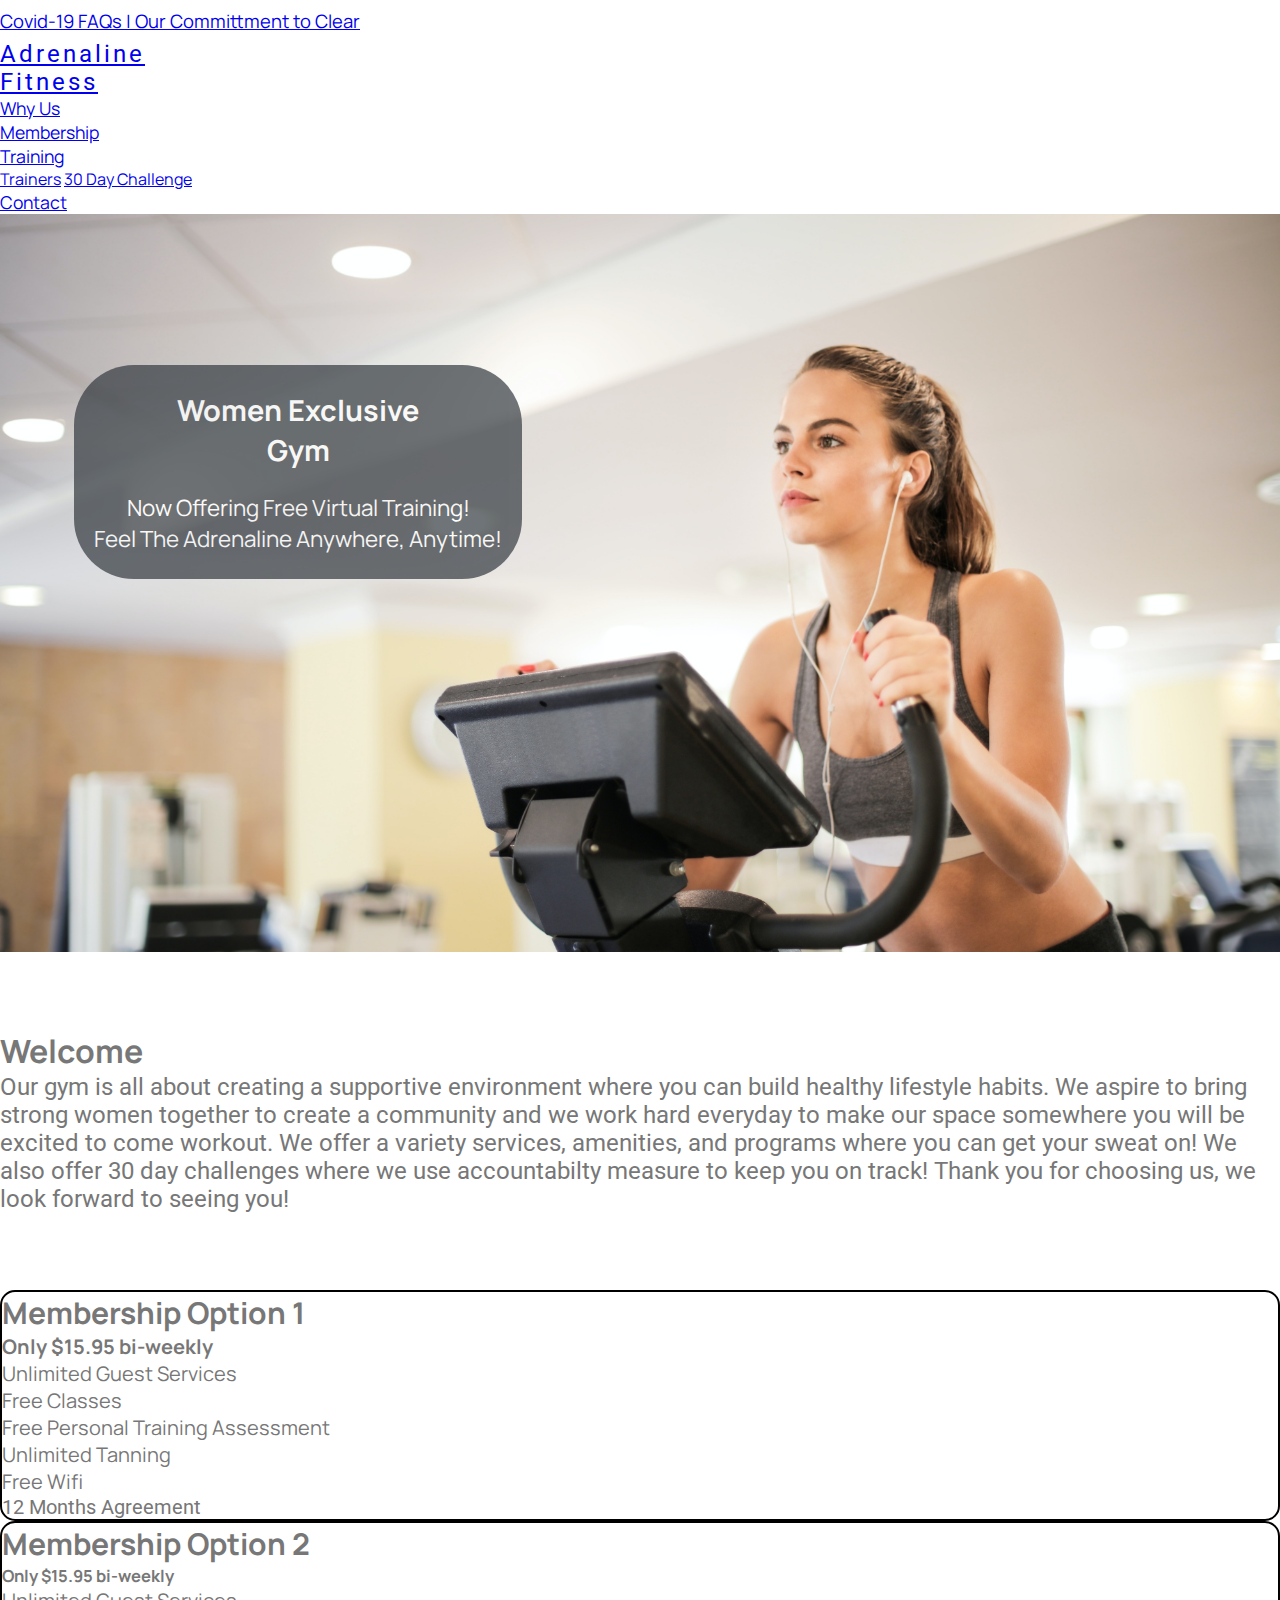
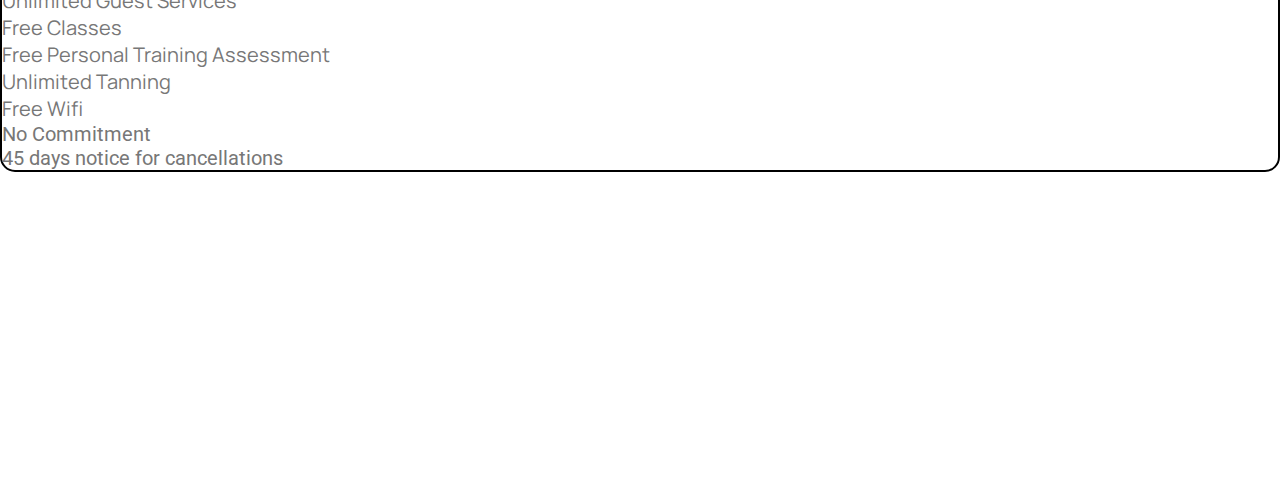
==== commit 0018170e: "Adding the colour stylings" ====
--- a/index.html
+++ b/index.html
@@ -25,20 +25,20 @@
 <!-- nav -->
       <div class="container-flex">
         <nav class="navbar navbar-expand-lg navbar-dark bg-dark">
-          <a class="navbar-brand text-uppercase" id="logo" href="index.html">Adrenaline Fitness</a>
+          <a class="ml-1 navbar-brand text-uppercase" id="logo" href="index.html">Adrenaline<span class="d-inline d-md-none"><br></span> Fitness</a>
           <button class="navbar-toggler" type="button" data-toggle="collapse" data-target="#navbarNavDropdown" aria-controls="navbarNavDropdown" aria-expanded="false" aria-label="Toggle navigation">
             <span class="navbar-toggler-icon"></span>
           </button>
-             <div class="collapse navbar-collapse mr-2 justify-content-end align-items-center hover" id="navbarNavDropdown">
+             <div class="mr-1 collapse navbar-collapse mr-2 justify-content-end align-items-center hover" id="navbarNavDropdown">
               <ul class="navbar-nav ">
                 <li class="nav-item">
-                  <a class="nav-link" href="about.html">Why Us</a>
+                  <a class="nav-link text-white" style="font-size: 1.1rem;"href="about.html">Why Us</a>
                 </li>
                 <li class="nav-item">
-                  <a class="nav-link" href="membership.html">Membership</a>
+                  <a class="nav-link text-white" style="font-size: 1.1rem;" href="membership.html">Membership</a>
                 </li>
                 <li class="nav-item dropdown">
-                  <a class="nav-link dropdown-toggle" href="#" id="navbarDropdownMenuLink" role="button" data-toggle="dropdown" aria-haspopup="true" aria-expanded="false">
+                  <a class="text-white nav-link dropdown-toggle" style="font-size: 1.1rem;" href="#" id="navbarDropdownMenuLink" role="button" data-toggle="dropdown" aria-haspopup="true" aria-expanded="false">
                     Training
                   </a>
                   <div class="dropdown-menu" aria-labelledby="navbarDropdownMenuLink">
@@ -47,15 +47,13 @@
                   </div>
                 </li>
                 <li class="nav-item">
-                  <a class="nav-link" href="contact.html">Contact</a>
+                  <a class="nav-link text-white" style="font-size: 1.1rem;" href="contact.html">Contact</a>
                 </li>           
               </ul>
             </div>
           </div>
         </nav>
-      </div>
-          <!-- Add active classes when build other pages so there is a line underneath current page -->
-     
+      </div>   
 <!-- /. nav -->
 </header>
 
@@ -77,7 +75,7 @@
         <h3 id="cover-text-2"><span class="adrenaline" style="text-transform: uppercase;">Fitness</span><br>for women</h3>  -->
         <h3 id="cover-text-1">Women Exclusive <br>Gym</h3>
         <br>
-        <P id="virtual-training">Now Offering Free Virtual Training! <span class="d-none d-lg-inline">Feel the adrenaline anywhere, anytime!</span></P> 
+        <P id="virtual-training">Now Offering Free Virtual Training! <span class="d-none d-lg-inline"><br>Feel the adrenaline anywhere, anytime!</span></P> 
     </div>
   </div>
   </section> 
@@ -99,12 +97,12 @@
               
 <!-- Description Banner -->
 <section class="container-fluid">
-   <div class="row bg-primary justify-content-center">
+   <div class="row bg-white justify-content-center">
     <div class="d-none d-md-block col-10  text-center mb-2" style="margin-top: 6%;">
       <h1>Welcome</h1>
     </div>
     <div class="col-sm-10 text-center mt-2 description-media-query description-paragraph" style="margin-bottom: 6%;">
-       <p class="text-white">Our gym is all about creating a supportive environment where you can build healthy lifestyle habits. We aspire to bring strong women together to create a community 
+       <p class="text-black">Our gym is all about creating a supportive environment where you can build healthy lifestyle habits. We aspire to bring strong women together to create a community 
           and we work hard everyday to make our space somewhere you will be excited to come workout. We offer a variety services, amenities, and programs where you can get your 
           sweat on! We also offer 30 day challenges where we use accountabilty measure to keep you on track! Thank you for choosing us, we look forward to seeing you!
         </p>
@@ -114,7 +112,7 @@
 
   <!-- Membership Pricing -->
 
-  <section class="bg-success">
+  <section class="bg-dark">
     <div class="container">
       <div class="row justify-content-center">
         <div class="col-sm-12 col-md-5 py-3 px-lg-5 my-5 mx-3 bg-light text-black membership-pricing-text" style="border: 2px solid black; border-radius: 15px;">
@@ -129,7 +127,7 @@
             </ul>
             <p class="text-danger text-center mt-5">12 Months Agreement</p>
         </div>
-        <div class="col-sm-12 col-md-5 mx-3 py-3 mb-5 my-md-5 px-lg-5 pt-0 bg-warning text-white membership-pricing-text" style="border: 2px solid black; border-radius: 15px;">
+        <div class="col-sm-12 col-md-5 mx-3 py-3 mb-5 my-md-5 px-lg-5 pt-0  text-black membership-pricing-text" style="border: 2px solid black; border-radius: 15px; background: #ffffff;">
           <h2>Membership Option 2</h2>
           <h5>Only <span class="text-danger">$15.95</span> bi-weekly</h5>
           <ul class="mt-4 ml-4">
@@ -143,10 +141,9 @@
         </div>
       </div>
     </div> 
+  </section>
 
-  </div>  
-</section>
-
+  <div class="bg-white" style="height: 125px;"></div>
 
 </main>
 
@@ -162,7 +159,7 @@
         </div>
       </div>
     </div>
-</footer>
+</footer> 
 
 
 
--- a/css/style.css
+++ b/css/style.css
@@ -24,9 +24,7 @@
     font-family: roboto, sans-serif;
 }
 
-.fonting {
-    font-family: roboto, sans-serif;
-}
+
 
 
 /* Navbar */
@@ -66,7 +64,7 @@
 #hero-image{
     height: 82vh;
     width: 100%;
-    background: url("../assets/images/hero-img1.jpg") no-repeat center center;
+    background: url("../assets/images/hero-img-girl.jpg") no-repeat center left;
     background-size: cover;
 
     animation-name: hero-zoom;
@@ -259,10 +257,10 @@
 
  
 
-  @media all and (max-width: 690px){
+  @media all and (max-width: 772px){
     
     .description-paragraph {
-        font-size: 1rem;
+        font-size: 1.1rem;
         margin-top: 10% !important;
     }
   } 
@@ -323,3 +321,23 @@
     background: #ccc;
 }
 
+
+
+@media all and (max-width: 900px) {
+    /* #hero-image {
+        background: url("../assets/images/hero-img-girl.jpg") no-repeat center center;
+    } */
+    .cover-text {
+        margin-left: 500px;
+    }
+}
+/* #hero-image{
+    height: 82vh;
+    width: 100%;
+    background: url("../assets/images/hero-img-girl.jpg") no-repeat center left;
+    background-size: cover;
+
+    animation-name: hero-zoom;
+    animation-duration: 7s;
+    animation-fill-mode: forwards;
+} */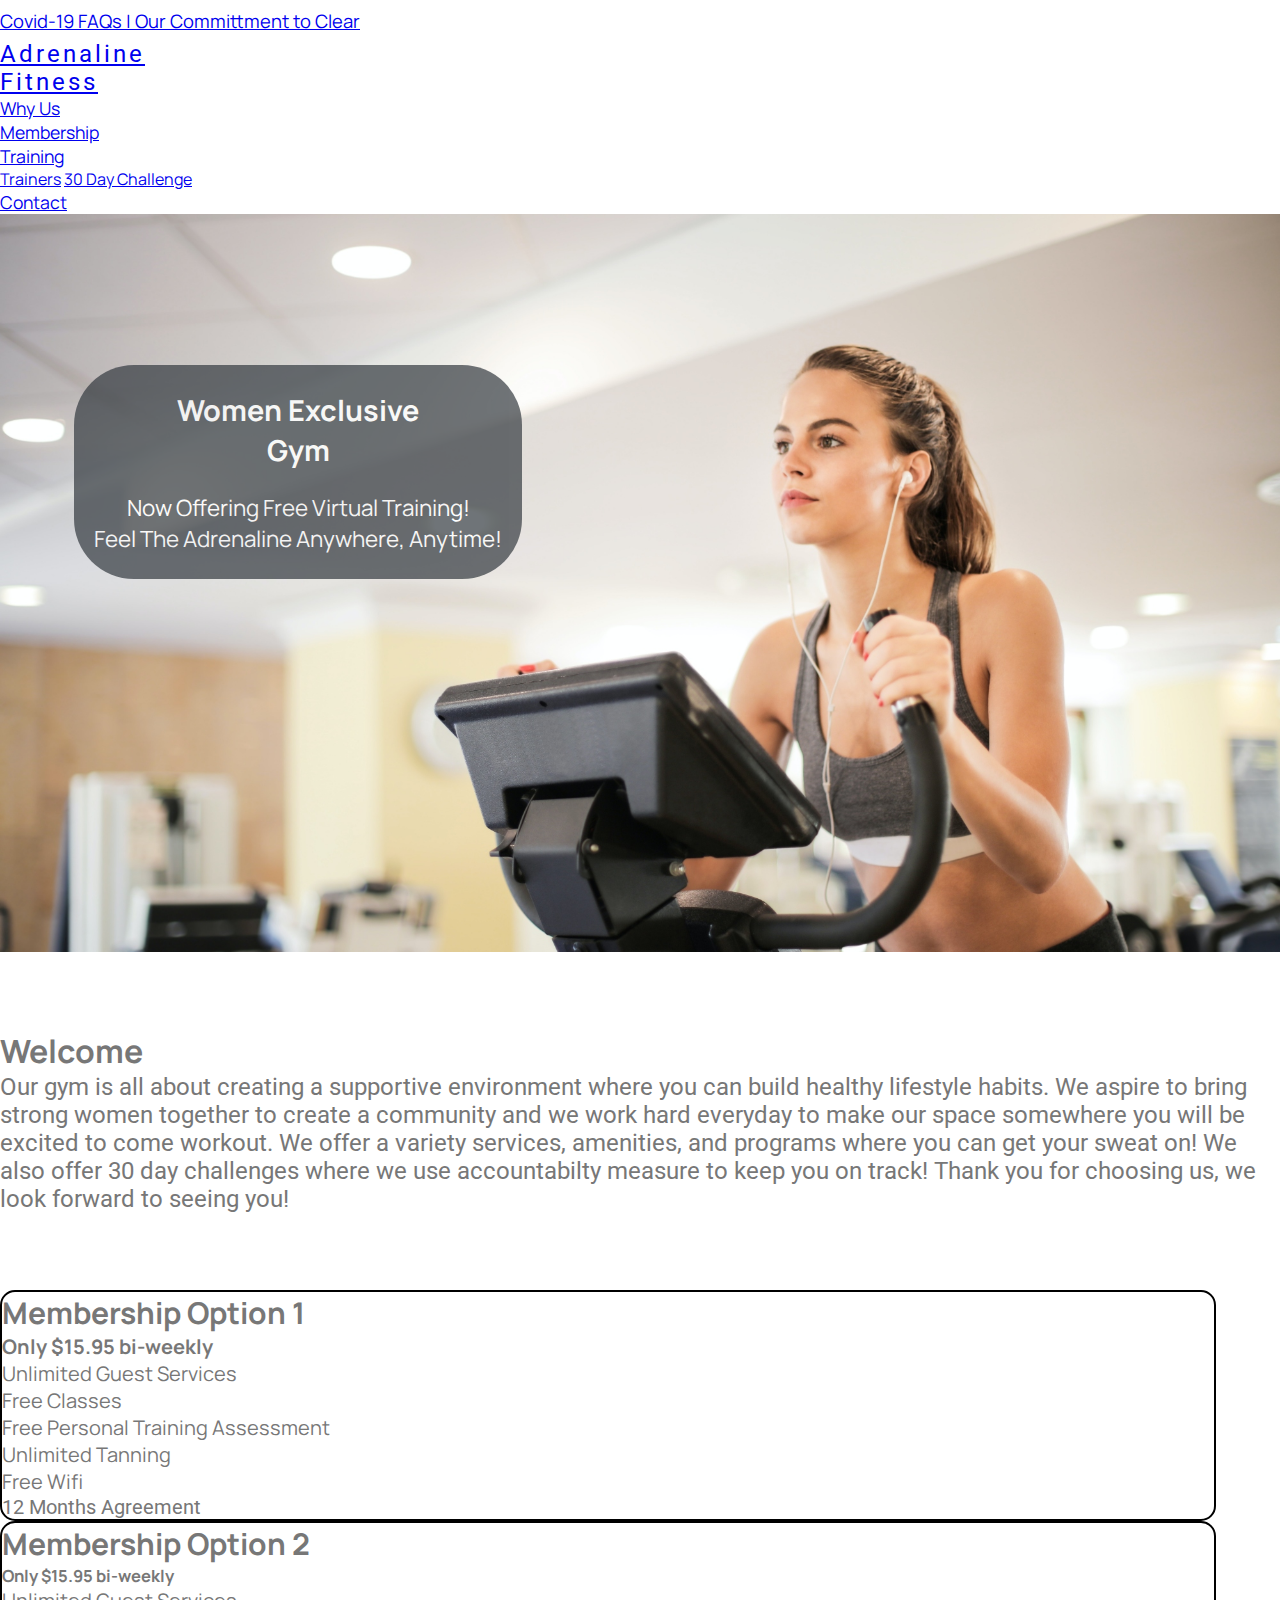
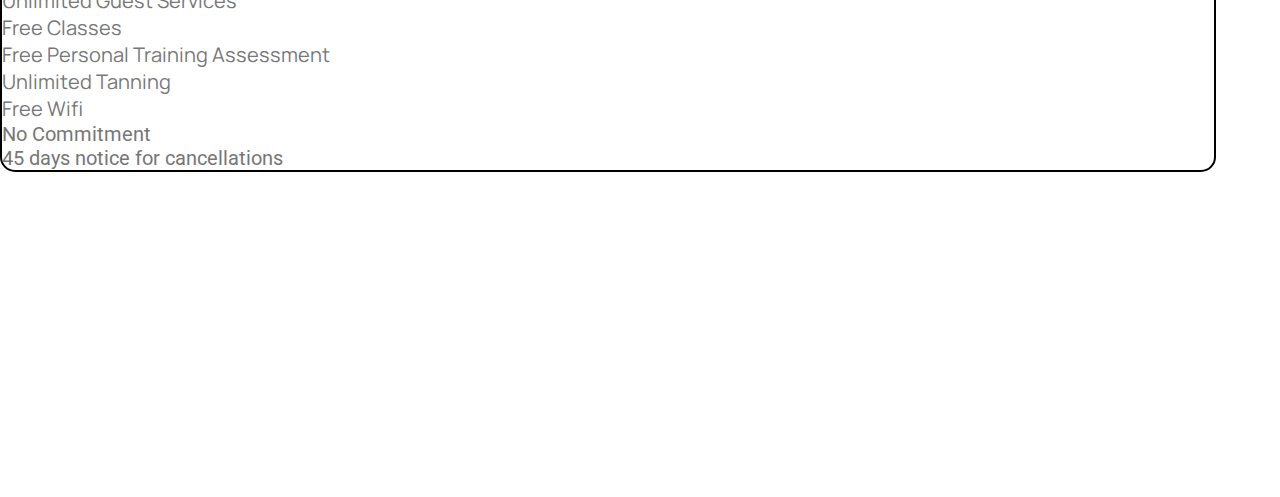
==== commit cb2cfafa: "more stylings, Goodnight, going to bed" ====
--- a/index.html
+++ b/index.html
@@ -112,7 +112,7 @@
 
   <!-- Membership Pricing -->
 
-  <section class="bg-dark">
+  <section class="bg-dark m-auto" style="width: 95%; border-radius: 15px;">
     <div class="container">
       <div class="row justify-content-center">
         <div class="col-sm-12 col-md-5 py-3 px-lg-5 my-5 mx-3 bg-light text-black membership-pricing-text" style="border: 2px solid black; border-radius: 15px;">
@@ -151,7 +151,7 @@
 
 <footer>
   <div id="footer" class="container-fluid bg-dark p-0">
-          <div class="container-fluid text-center px-0" id="footer-container">
+    <div class="container-fluid text-center px-0"   id="footer-container">
               <a href="http://www.twitter.com" target="_blank"><i class="fab fa-twitter mx-4 text-white d-inline fa-2x"></i></a>
               <a href="http://www.facebook.com" target="_blank"><i class="fab fa-facebook mx-4 text-white d-inline fa-2x"></i></a>
               <a href="http://www.instagram.com" target="_blank"><i class="fab fa-instagram mx-4 text-white d-inline fa-2x"></i></a>
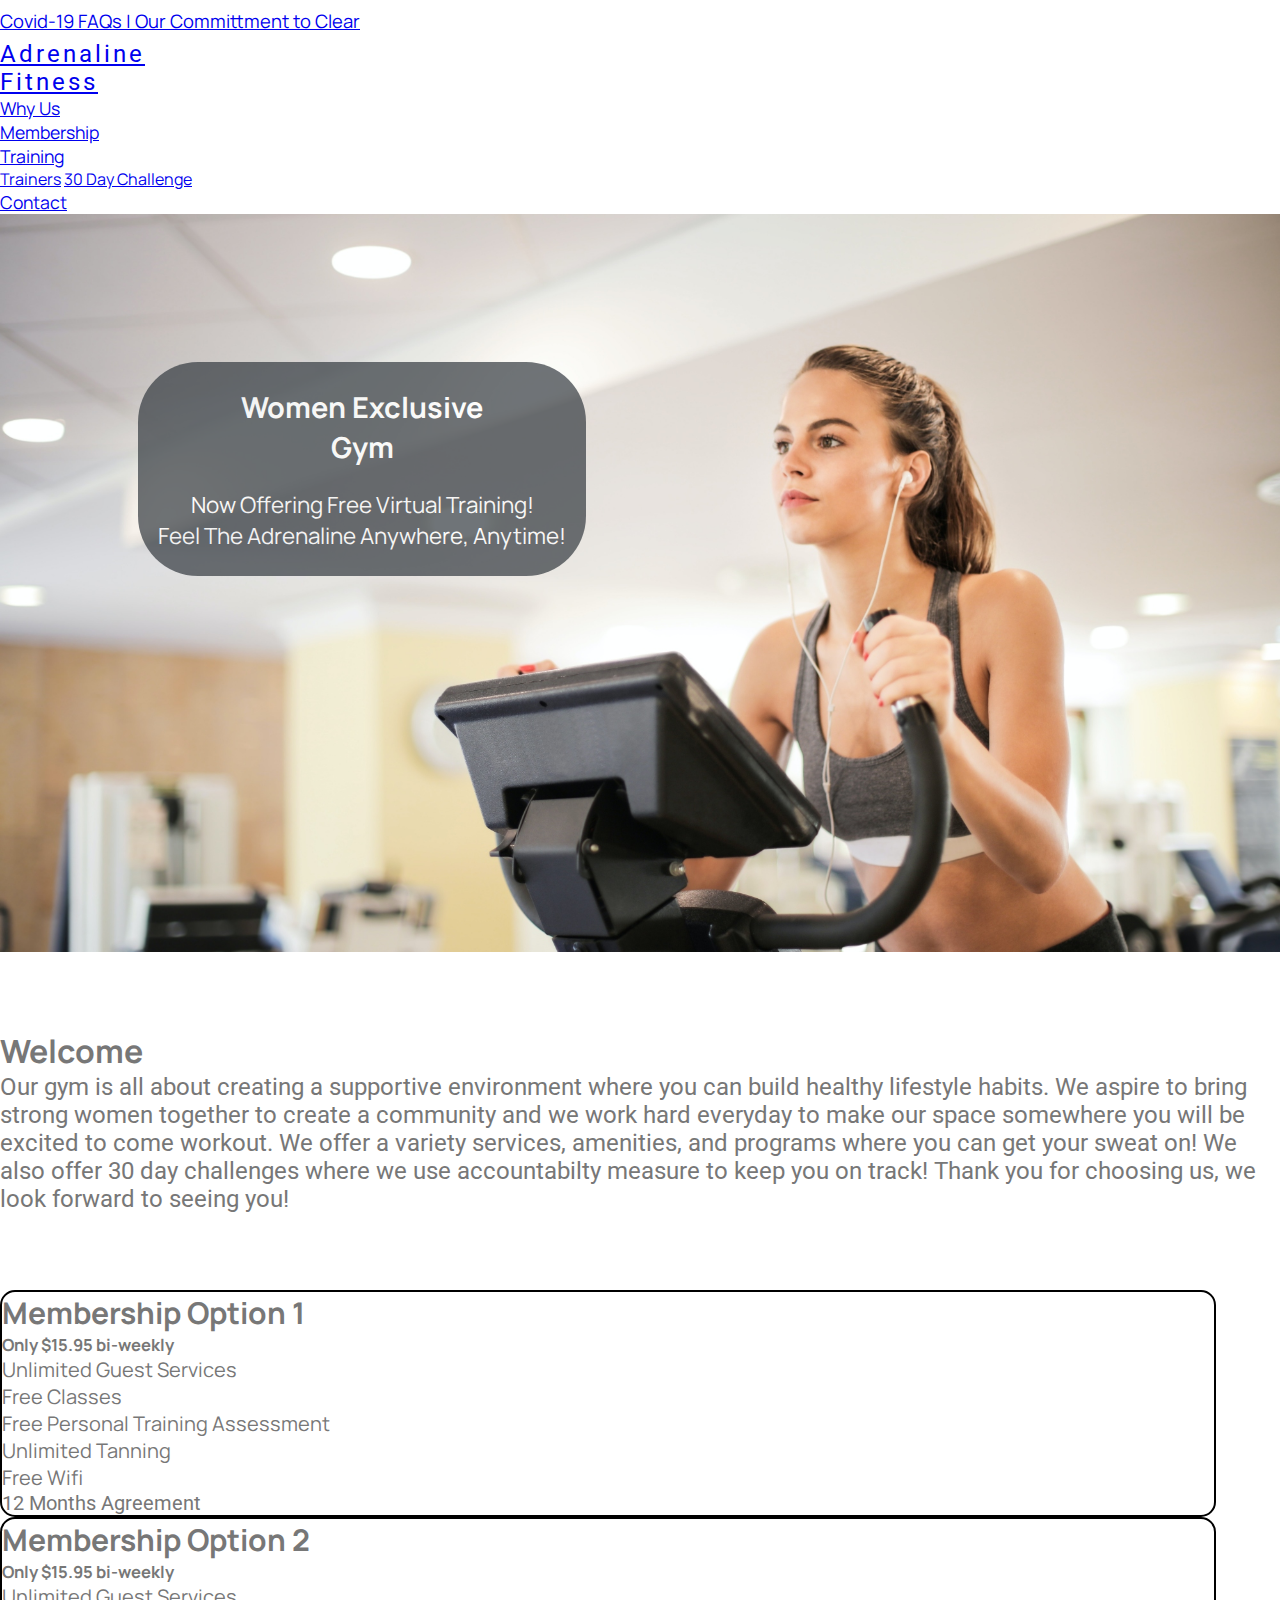
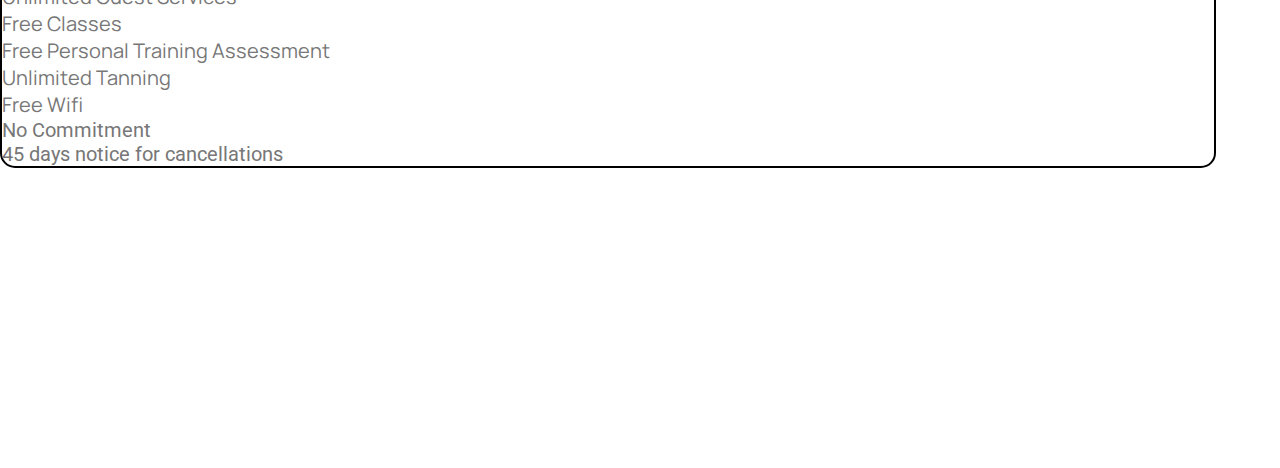
==== commit 0407ffa9: "Finished readme, workout out many of the small and big bugs throughtout the website, noted down a fe" ====
--- a/index.html
+++ b/index.html
@@ -12,120 +12,100 @@
 
 
 <body>
-  <header>
-    
-<!-- Alert -->
-    <div class="container">
+<header>
+  
+<!-- alert - borrowed code, see README.md-->
+  <div class="container">
     <div class="alert alert-light bg-white w-100 m-0" style= "position: relative; font-size: 115%; height: 40px; border: 0; border-radius: 0;" role="alert">
       <a href="#" class="text-dark w-100" style="text-align: center; font-size: 100%; position: absolute; top: 20%;">Covid-19 FAQs <span class="d-none d-lg-inline">| Our Committment to Clear</span></a>
     </div>  
   </div>
-    
+<!-- /. alert -->
 
-<!-- nav -->
-      <div class="container-flex">
-        <nav class="navbar navbar-expand-lg navbar-dark bg-dark">
-          <a class="ml-1 navbar-brand text-uppercase" id="logo" href="index.html">Adrenaline<span class="d-inline d-md-none"><br></span> Fitness</a>
-          <button class="navbar-toggler" type="button" data-toggle="collapse" data-target="#navbarNavDropdown" aria-controls="navbarNavDropdown" aria-expanded="false" aria-label="Toggle navigation">
-            <span class="navbar-toggler-icon"></span>
-          </button>
-             <div class="mr-1 collapse navbar-collapse mr-2 justify-content-end align-items-center hover" id="navbarNavDropdown">
-              <ul class="navbar-nav ">
-                <li class="nav-item">
-                  <a class="nav-link text-white" style="font-size: 1.1rem;"href="about.html">Why Us</a>
-                </li>
-                <li class="nav-item">
-                  <a class="nav-link text-white" style="font-size: 1.1rem;" href="membership.html">Membership</a>
-                </li>
-                <li class="nav-item dropdown">
-                  <a class="text-white nav-link dropdown-toggle" style="font-size: 1.1rem;" href="#" id="navbarDropdownMenuLink" role="button" data-toggle="dropdown" aria-haspopup="true" aria-expanded="false">
-                    Training
-                  </a>
-                  <div class="dropdown-menu" aria-labelledby="navbarDropdownMenuLink">
-                    <a class="dropdown-item" href="#">Trainers</a>
-                    <a class="dropdown-item" href="#">30 Day Challenge</a>
-                  </div>
-                </li>
-                <li class="nav-item">
-                  <a class="nav-link text-white" style="font-size: 1.1rem;" href="contact.html">Contact</a>
-                </li>           
-              </ul>
-            </div>
-          </div>
-        </nav>
-      </div>   
+<!-- nav - borrowed code, see README.md-->
+  <div class="container-flex">
+    <nav class="navbar navbar-expand-lg navbar-dark bg-dark">
+      <a class="ml-1 navbar-brand text-uppercase" id="logo" href="index.html">Adrenaline<span class="d-inline d-md-none"><br></span> Fitness</a>
+      <button class="navbar-toggler" type="button" data-toggle="collapse" data-target="#navbarNavDropdown" aria-controls="navbarNavDropdown" aria-expanded="false" aria-label="Toggle navigation">
+        <span class="navbar-toggler-icon"></span>
+      </button>
+        <div class="mr-1 collapse navbar-collapse mr-2 justify-content-end align-items-center hover" id="navbarNavDropdown">
+          <ul class="navbar-nav ">
+            <li class="nav-item">
+              <a class="nav-link text-white" style="font-size: 1.1rem;" href="about.html">Why Us</a>
+            </li>
+            <li class="nav-item">
+              <a class="nav-link text-white" style="font-size: 1.1rem;" href="membership.html">Membership</a>
+            </li>
+            <li class="nav-item dropdown">
+              <a class="text-white nav-link dropdown-toggle" style="font-size: 1.1rem;" href="#" id="navbarDropdownMenuLink" role="button" data-toggle="dropdown" aria-haspopup="true" aria-expanded="false">
+                Training
+              </a>
+              <div class="dropdown-menu" aria-labelledby="navbarDropdownMenuLink">
+                <a class="dropdown-item" href="#">Trainers</a>
+                <a class="dropdown-item" href="#">30 Day Challenge</a>
+              </div>
+            </li>
+            <li class="nav-item">
+              <a class="nav-link text-white" style="font-size: 1.1rem;" href="contact.html">Contact</a>
+            </li>           
+          </ul>
+        </div>
+    </nav>
+  </div>   
 <!-- /. nav -->
-</header>
 
-
-
- <!-- callout -->
+<!-- hero -->
   <section>
     <div id=hero-outer>
       <div id="hero-image">
+      </div>
+      <div class="relative">
+        <div id="cover-text">
+          <h3 id="cover-text-1">Women Exclusive <br>Gym</h3>
+          <br>
+          <P id="virtual-training">Now Offering Free Virtual Training! <span class="shorten-hero-text"><br>Feel the adrenaline anywhere, anytime!</span></P> 
+        </div>
+      </div>
     </div>
-    <!-- <div class="container-fluid">
-      <div class="row">
-        <div class="co-4 bg-dark"></div>
+  </section> 
+<!-- /. hero -->
+
+</header>        
+
+<main>
+
+<!-- description banner -->
+  <section class="container-fluid">
+    <div class="row bg-white justify-content-center">
+      <div class="d-none d-md-block col-10  text-center mb-2" style="margin-top: 6%;">
+        <h1>Welcome</h1>
       </div>
-    </div> -->
-    <div class="relative">
-    <div id="cover-text">
-        <!-- <h2 id="cover-text-1">fueled by <br> <span class="adrenaline" style="text-transform: uppercase;">Adrenaline</span></h2>
-        <h3 id="cover-text-2"><span class="adrenaline" style="text-transform: uppercase;">Fitness</span><br>for women</h3>  -->
-        <h3 id="cover-text-1">Women Exclusive <br>Gym</h3>
-        <br>
-        <P id="virtual-training">Now Offering Free Virtual Training! <span class="d-none d-lg-inline"><br>Feel the adrenaline anywhere, anytime!</span></P> 
-    </div>
-  </div>
-  </section> 
-
-  <!-- <div class="container-fluid">
-    <div class="row" id="cover-text">
-      <div class="col-2"></div>
-      <div class="col-5">
-        <h3 id="cover-text-1">Women's Exclusive <br>Gym</h3>
-        <P id="virtual-training"style="text-transform: uppercase;">Now offering completely free virtual Training!</P>
-          
-
-      </div>
-      <div class="col-5"></div>
-    </div> -->
-  <!-- </div> -->
-<!-- /. callout -->
-
-              
-<!-- Description Banner -->
-<section class="container-fluid">
-   <div class="row bg-white justify-content-center">
-    <div class="d-none d-md-block col-10  text-center mb-2" style="margin-top: 6%;">
-      <h1>Welcome</h1>
-    </div>
-    <div class="col-sm-10 text-center mt-2 description-media-query description-paragraph" style="margin-bottom: 6%;">
-       <p class="text-black">Our gym is all about creating a supportive environment where you can build healthy lifestyle habits. We aspire to bring strong women together to create a community 
+      <div class="col-sm-10 text-center mt-2 description-paragraph" style="margin-bottom: 6%;">
+        <p class="text-black">Our gym is all about creating a supportive environment where you can build healthy lifestyle habits. We aspire to bring strong women together to create a community 
           and we work hard everyday to make our space somewhere you will be excited to come workout. We offer a variety services, amenities, and programs where you can get your 
           sweat on! We also offer 30 day challenges where we use accountabilty measure to keep you on track! Thank you for choosing us, we look forward to seeing you!
         </p>
+      </div>
     </div>
-  </div>
-</section> 
+  </section> 
+<!-- /. description banner -->
 
-  <!-- Membership Pricing -->
-
-  <section class="bg-dark m-auto" style="width: 95%; border-radius: 15px;">
+<!-- membership pricing -->
+   <section class="bg-dark m-auto" style="width: 95%; border-radius: 15px;">
     <div class="container">
       <div class="row justify-content-center">
         <div class="col-sm-12 col-md-5 py-3 px-lg-5 my-5 mx-3 bg-light text-black membership-pricing-text" style="border: 2px solid black; border-radius: 15px;">
-            <h2>Membership Option 1</h2>
-            <h4>Only <span class="text-danger">$15.95</span> bi-weekly</h5>
-            <ul class="mt-4 ml-4">
-              <li>Unlimited Guest Services</li>
-              <li>Free Classes</li>
-              <li>Free Personal Training Assessment</li>
-              <li>Unlimited Tanning</li>
-              <li>Free Wifi</li>
-            </ul>
-            <p class="text-danger text-center mt-5">12 Months Agreement</p>
+          <h2>Membership Option 1</h2>
+          <h5>Only <span class="text-danger">$15.95</span> bi-weekly</h5>
+          <ul class="mt-4 ml-4">
+            <li>Unlimited Guest Services</li>
+            <li>Free Classes</li>
+            <li>Free Personal Training Assessment</li>
+            <li>Unlimited Tanning</li>
+            <li>Free Wifi</li>
+          </ul>
+          <p class="text-danger text-center mt-5">12 Months Agreement</p>
         </div>
         <div class="col-sm-12 col-md-5 mx-3 py-3 mb-5 my-md-5 px-lg-5 pt-0  text-black membership-pricing-text" style="border: 2px solid black; border-radius: 15px; background: #ffffff;">
           <h2>Membership Option 2</h2>
@@ -142,8 +122,11 @@
       </div>
     </div> 
   </section>
+<!-- /. membership pricing -->
 
-  <div class="bg-white" style="height: 125px;"></div>
+<!-- white banner -->
+  <div class="bg-white" style="height: 100px;"></div>
+<!-- /. white banner -->
 
 </main>
 
@@ -152,19 +135,18 @@
 <footer>
   <div id="footer" class="container-fluid bg-dark p-0">
     <div class="container-fluid text-center px-0"   id="footer-container">
-              <a href="http://www.twitter.com" target="_blank"><i class="fab fa-twitter mx-4 text-white d-inline fa-2x"></i></a>
-              <a href="http://www.facebook.com" target="_blank"><i class="fab fa-facebook mx-4 text-white d-inline fa-2x"></i></a>
-              <a href="http://www.instagram.com" target="_blank"><i class="fab fa-instagram mx-4 text-white d-inline fa-2x"></i></a>
-           </div>
-        </div>
-      </div>
+      <a href="http://www.twitter.com" target="_blank"><i class="fab fa-twitter mx-4 text-white d-inline fa-2x"></i></a>
+      <a href="http://www.facebook.com" target="_blank"><i class="fab fa-facebook mx-4 text-white d-inline fa-2x"></i></a>
+      <a href="http://www.instagram.com" target="_blank"><i class="fab fa-instagram mx-4 text-white d-inline fa-2x"></i></a>
     </div>
+  </div>
 </footer> 
 
+<script src="https://cdn.jsdelivr.net/npm/bootstrap@4.6.0/dist/js/bootstrap.bundle.min.js" integrity="sha384-Piv4xVNRyMGpqkS2by6br4gNJ7DXjqk09RmUpJ8jgGtD7zP9yug3goQfGII0yAns" crossorigin="anonymous"></script>
+<script src="https://code.jquery.com/jquery-3.2.1.slim.min.js" integrity="sha384-KJ3o2DKtIkvYIK3UENzmM7KCkRr/rE9/Qpg6aAZGJwFDMVNA/GpGFF93hXpG5KkN" crossorigin="anonymous"></script>
+<script src="https://cdnjs.cloudflare.com/ajax/libs/popper.js/1.12.9/umd/popper.min.js" integrity="sha384-ApNbgh9B+Y1QKtv3Rn7W3mgPxhU9K/ScQsAP7hUibX39j7fakFPskvXusvfa0b4Q" crossorigin="anonymous"></script>
+<script src="https://maxcdn.bootstrapcdn.com/bootstrap/4.0.0/js/bootstrap.min.js" integrity="sha384-JZR6Spejh4U02d8jOt6vLEHfe/JQGiRRSQQxSfFWpi1MquVdAyjUar5+76PVCmYl" crossorigin="anonymous"></script>
 
+</body>
 
-
-
-<!-- <script src="https://cdn.jsdelivr.net/npm/bootstrap@4.6.0/dist/js/bootstrap.bundle.min.js" integrity="sha384-Piv4xVNRyMGpqkS2by6br4gNJ7DXjqk09RmUpJ8jgGtD7zP9yug3goQfGII0yAns" crossorigin="anonymous"></script> -->
-</body>
 </html>--- a/css/style.css
+++ b/css/style.css
@@ -26,7 +26,6 @@
 
 
 
-
 /* Navbar */
 #logo {
     letter-spacing: 3px;
@@ -46,7 +45,6 @@
 /* Footer */
 
 #footer {
-    /* height: 136.653px; */
     height: 200px;
     padding: 8px 16px;
     position: relative;
@@ -56,7 +54,6 @@
     position: absolute;
     top: 40%;;
 }
-
 
 
 /* Index Page */
@@ -79,6 +76,7 @@
     position: relative;
 }
 
+
 @keyframes hero-zoom {
     from {
         transform: scale(1)
@@ -94,29 +92,15 @@
 
 #cover-text {
    text-align: center;
-   /* height: 30%;  */
-    color: #ffffffk;
+   color: #ffffff;
    padding: 25px 20px;
-
-   /* background-color: rgba(37, 32, 32, .8); */
    background-color: #343a40;
    opacity: 0.7;
-   background: cover;
+   background-size: cover;
    border-radius: 60px;
    margin-left: 10px;
    margin-right: 10px;
-   
-
-   /* top: 60px;
-   left: 100px;
-
    position: absolute;
-     */
-     position: absolute;
-  top: 35%;
-  left: 5%;
-  -ms-transform: translateY(-50%);
-  transform: translateY(-50%);
 } 
 
 #cover-text-1 {
@@ -138,6 +122,56 @@
 .adrenaline {
     font-size: 140%;
 }
+
+@media all and (min-width: 772px) {
+    .shorten-hero-text {
+        display: inline;
+    }
+    #cover-text {
+     top: 20%;
+     left: 10%;
+    } 
+ }
+
+ @media all and (max-width: 772px) and (min-width: 500px) {
+    #cover-text {
+     top: 25%;
+     left: 24%;     
+    } 
+    .shorten-hero-text {
+        display: none;
+    }
+ }
+
+ @media all and (max-width: 500px) {
+    #cover-text {
+     top: 28%;
+     left: 5%;     
+     right: 5%;
+     
+    } 
+    .shorten-hero-text {
+        display: none;
+    }
+ }
+
+
+ 
+
+@media all and (max-width: 768px){
+    .description-paragraph {
+        font-size: 1.1rem;
+        margin-top: 10% !important;
+    }
+  } 
+
+   @media (min-width: 800px){
+    .description-paragraph {
+        font-size: 1.5rem;
+    
+    }
+  } 
+
 /* About Page */
 
 #about-img{
@@ -150,19 +184,45 @@
 
 .commitment {
     border: 2px solid black;
-    margin:5 3;
+    margin:5px 3px;
     padding-top: 10%;
     padding-bottom: 10%;
     padding-left: 100%;
     padding-right: 100%;
 }
 
-/* blockquote {
-    font-size: 20px;
-    max-width: 10 !important;
- } */
-
-    /* Contact Page */
+.carousel-item {
+    height: auto !important;
+}
+
+.carousel-indicators li {
+  border: none;
+  background: #ccc;
+}
+
+.width-auto {
+    width: auto;
+}
+
+.text-lg {
+    font-size: 2rem;
+}
+@media all and (max-width: 690px){
+    blockquote {
+      font-size: 1rem;
+     }
+     .carousel-names {
+      font-size: 1.7rem;
+     }
+     .carousel-inner {
+         
+     }
+}
+
+
+
+
+/* Contact Page */
 
 #contact-img {
     height: 390px;
@@ -187,8 +247,6 @@
     vertical-align: middle;
 } 
 
-
-
 .contact-info {
     position: relative;
 }
@@ -197,40 +255,6 @@
     font-family: roboto, sans-serif;
 }
 
-/* Membership */
-
-.list-size {
-    font-size: 1.5rem;
-    list-style-type: none;
-}
-
-.list-margins {
-    margin-left: 5px;
-    margin-right: 5px;
-}
-
-.icon-target {
-    margin-right: 15px;
-}
-
-.list-headers {
-    margin-bottom: 30px;
-}
-
-/* 
-.carousel-control-prev-icon {
-    position: absolute;
-    left: 10%%;
-}
-
-.carousel-control-next {
-    position: absolute;
-    right: 10%;
-} */
-
-/* Media Queries */
-/* NOT WORKING RIGHT - CHECK LATER */
-/* Figure out contact page */
 @media all and (max-width: 768px) {
     .contact-media-query {
         text-align: center;
@@ -247,97 +271,57 @@
           margin-top: 15% !important;
       }
   }
-  
-  /* Figure out descrption in home page  */
-  /* @media only screen and (max-width: 690px) {
-     .description-media-query {}
-        margin-top: 15%;  
-    }
-  } */
-
- 
-
-  @media all and (max-width: 772px){
-    
-    .description-paragraph {
-        font-size: 1.1rem;
-        margin-top: 10% !important;
-    }
-  } 
-
-   @media (min-width: 800px){
-    .description-paragraph {
+
+/* Membership */
+
+.list-size {
+    font-size: 1.5rem;
+    list-style-type: none;
+}
+
+.list-margins {
+    margin-left: 5px;
+    margin-right: 5px;
+}
+
+.icon-target {
+    margin-right: 15px;
+}
+
+.list-headers {
+    margin-bottom: 30px;
+}
+
+@media all and (max-width: 768px) {
+    .small-text-size {
+        font-size: 1.2rem;
+        text-align: center;
+    }
+    .list-headers {
         font-size: 1.5rem;
-    
-    }
-  } 
-
-  @media all and (max-width: 690px){
-      blockquote {
-        font-size: 1rem;
-       }
-       .carousel-names {
-        font-size: 1.7rem;
-       }
-       .carousel-inner {
-           
-       }
-  }
-
-  @media all and (max-width: 768px) {
-      .small-text-size {
-          font-size: 1.2rem;
-          text-align: center;
-      }
-      .list-headers {
-          font-size: 1.5rem;
-          font-weight: bold;
-          text-decoration: underline;
-      }
-      .benefits {
-          margin-bottom: 0 !important;
-      }
-  }
-
-  .carousel-item {
-      height: auto !important;
-  }
- 
-
-  /* body {
-    background: linear-gradient(to left, #51cc48, #39df9c); */
-} */
-
-.width-auto {
-    width: auto;
-}
-
-.text-lg {
-    font-size: 2rem;
-}
-
-.carousel-indicators li {
-    border: none;
-    background: #ccc;
-}
-
-
-
-@media all and (max-width: 900px) {
-    /* #hero-image {
-        background: url("../assets/images/hero-img-girl.jpg") no-repeat center center;
-    } */
-    .cover-text {
-        margin-left: 500px;
-    }
-}
-/* #hero-image{
-    height: 82vh;
-    width: 100%;
-    background: url("../assets/images/hero-img-girl.jpg") no-repeat center left;
-    background-size: cover;
-
-    animation-name: hero-zoom;
-    animation-duration: 7s;
-    animation-fill-mode: forwards;
-} */+        font-weight: bold;
+        text-decoration: underline;
+    }
+    .benefits {
+        margin-bottom: 0 !important;
+    }
+}
+
+
+
+
+
+
+
+
+
+
+
+
+
+
+
+
+
+
+
